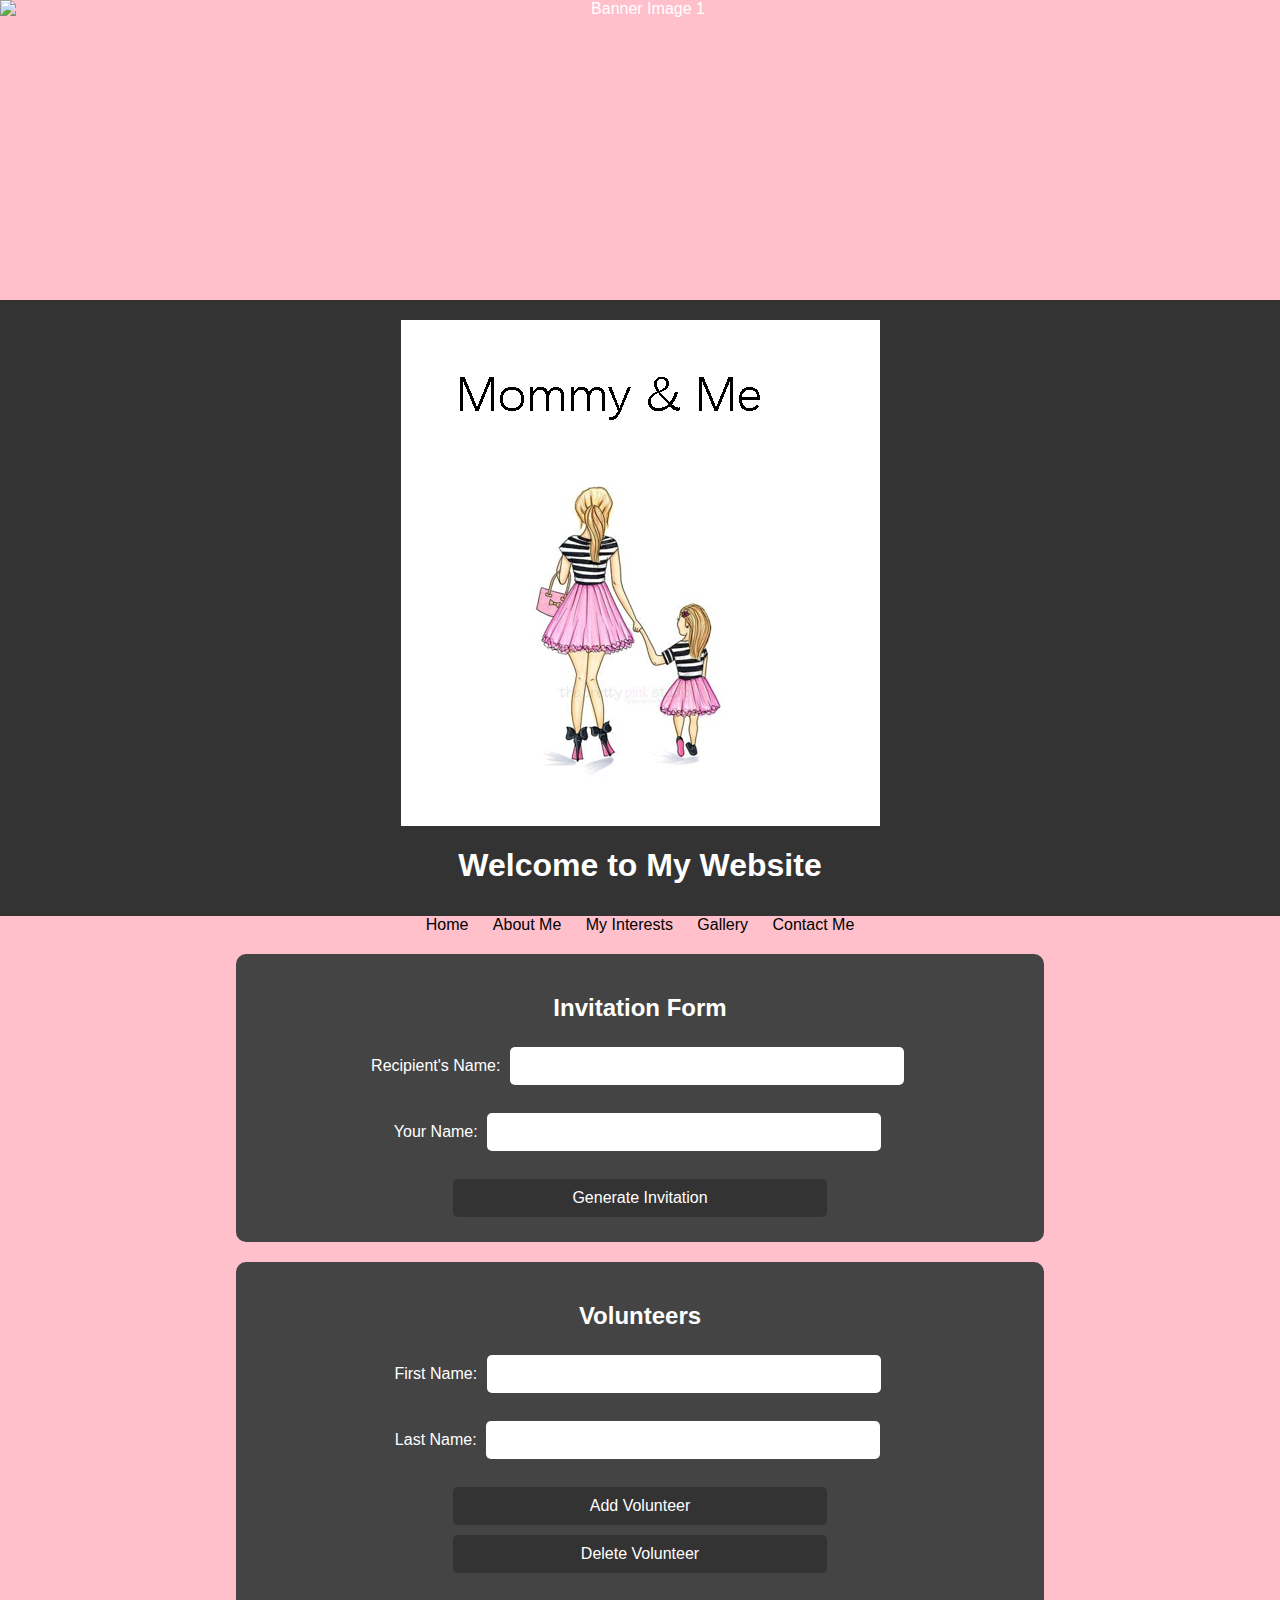
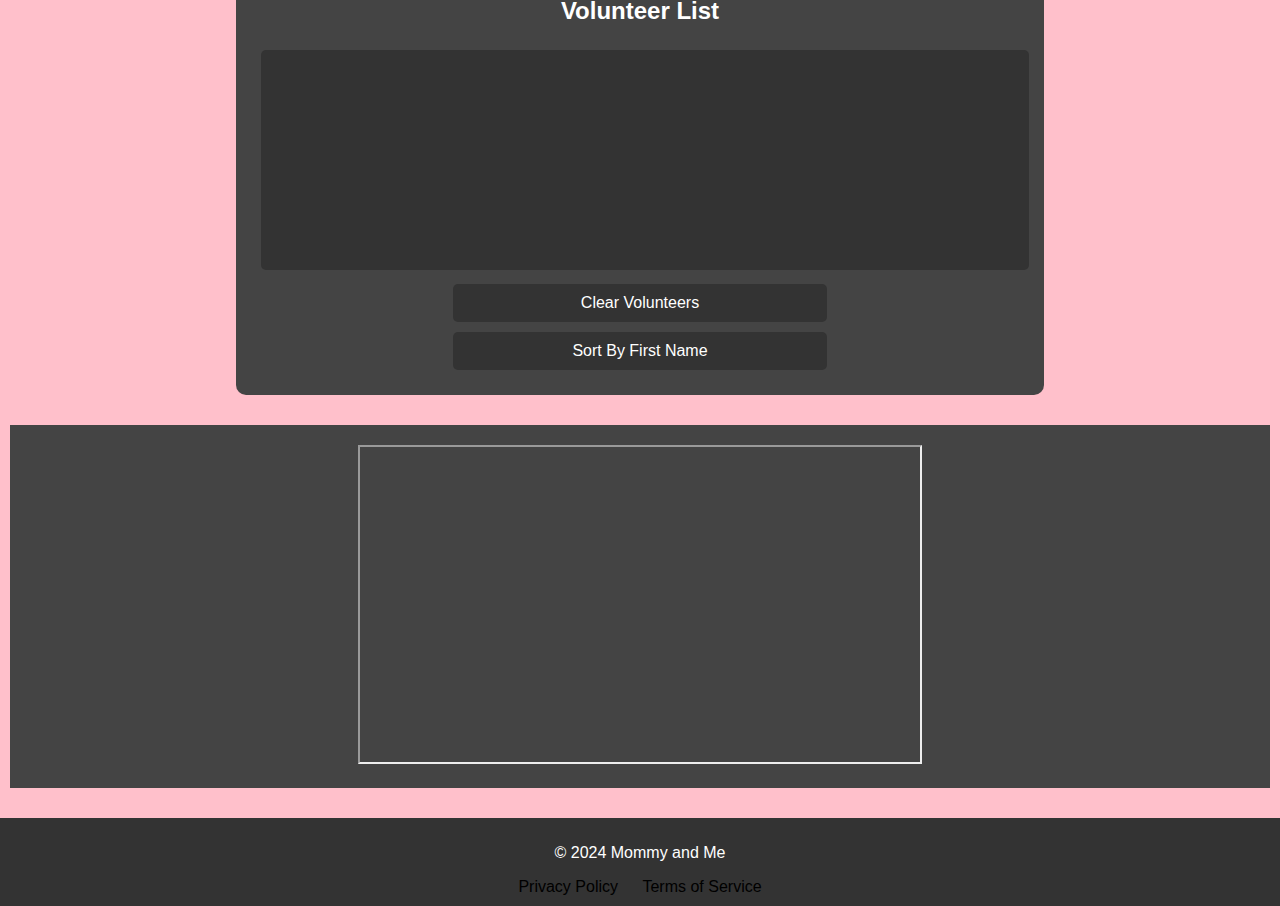
==== index.html @ 967a6b27 "Update index.html" ====
<!DOCTYPE html>
<html lang="en">

<head>
    <meta charset="UTF-8">
    <meta name="viewport" content="width=device-width, initial-scale=1.0">
    <title>Homepage</title>
    <link rel="stylesheet" href="styles.css">
    <!-- Importing the Comic Sans font -->
    <link href="https://fonts.googleapis.com/css2?family=Comic+Sans+MS:wght@400;700&display=swap" rel="stylesheet">
    <style>
        body {
            font-family: 'Comic Sans MS', cursive, sans-serif;
            background-color: pink;
            color: white;
            text-align: center;
            margin: 0;
            padding: 0;
        }
        
        .logo {
            display: block;
            margin: 0 auto;
            margin-top: 10px; /* Adjusting the margin to push it to the top */
        }
        
        header, footer {
            background-color: #333;
            padding: 10px 0;
            color: white;
        }
        
        nav a {
            color: black;  /* Change link color to black */
            text-decoration: none;
            margin: 0 10px;
        }
        
        nav a:hover {
            text-decoration: underline;  /* Add underline on hover */
        }
        
        /* Banner section */
        #banner {
            width: 100%;
            height: 300px;
            overflow: hidden;
            position: relative;
        }
        
        #banner img {
            width: 100%;
            height: 300px;
            position: absolute;
            top: 0;
            left: 0;
            transition: opacity 1s ease-in-out;
        }
        
        .hidden {
            opacity: 0;
        }
        
        .visible {
            opacity: 1;
        }
        
        .homepage .row {
            display: flex;
            justify-content: center;
            margin: 20px 0;
        }
        
        .column {
            flex: 1;
            padding: 20px;
            background-color: #444;
            margin: 10px;
        }
        
        .footer-nav .footer-link {
            margin: 0 10px;
            color: black; /* Change link color to black */
        }

        .footer-nav .footer-link:hover {
            text-decoration: underline;  /* Add underline on hover */
        }

        /* Style for form section */
        #invitationForm {
            margin: 20px auto;
            width: 60%;
            background-color: #444;
            padding: 20px;
            border-radius: 10px;
        }

        /* Style for form input and submit button */
        #invitationForm input[type=text], #invitationForm input[type=submit] {
            width: calc(50% - 10px);
            padding: 10px;
            margin: 5px;
            border: none;
            border-radius: 5px;
            font-size: 16px;
        }

        #invitationForm input[type=submit] {
            background-color: #333;
            color: white;
            cursor: pointer;
        }

        /* Style for invitation message section */
        #invitationMessage {
            margin: 20px auto;
            width: 60%;
            background-color: #444;
            padding: 20px;
            border-radius: 10px;
            display: none; /* Initially hide the invitation message section */
        }

        #invitationMessage p {
            font-size: 18px;
            margin-bottom: 10px;
        }

        /* Style for volunteer section */
        #volunteerForm {
            margin: 20px auto;
            width: 60%;
            background-color: #444;
            padding: 20px;
            border-radius: 10px;
        }

        #volunteerForm input[type=text], #volunteerForm input[type=button] {
            width: calc(50% - 10px);
            padding: 10px;
            margin: 5px;
            border: none;
            border-radius: 5px;
            font-size: 16px;
        }

        #volunteerForm input[type=button] {
            background-color: #333;
            color: white;
            cursor: pointer;
        }

        #volunteerList {
            width: calc(100% - 20px);
            height: 200px;
            margin: 5px;
            padding: 10px;
            border: none;
            border-radius: 5px;
            font-size: 16px;
            background-color: #333;
            color: white;
            resize: none;
        }
    </style>
</head>
<body>
    <!-- Banner Section -->
    <div id="banner">
        <img src="banner1.jpg" alt="Banner Image 1" class="visible">
        <img src="banner2.jpg" alt="Banner Image 2" class="hidden">
        <img src="banner3.jpg" alt="Banner Image 3" class="hidden">
    </div>

    <header>
        <img src="logo.png" alt="Logo" class="logo">
        <h1>Welcome to My Website</h1>
    </header>
    
    <nav>
        <a href="index.html">Home</a>
        <a href="aboutme.html">About Me</a>
        <a href="myinterests.html">My Interests</a>
        <a href="gallery.html">Gallery</a>
        <a href="contactme.html">Contact Me</a>
    </nav>
    
    <main class="homepage">
        <!-- Invitation Form Section -->
        <section id="invitationForm">
            <h2>Invitation Form</h2>
            <form id="inviteForm">
                <label for="recipientName">Recipient's Name:</label>
                <input type="text" id="recipientName" name="recipientName" required>
                <br><br>
                <label for="hostName">Your Name:</label>
                <input type="text" id="hostName" name="hostName" required>
                <br><br>
                <input type="submit" value="Generate Invitation">
            </form>
        </section>

        <section id="invitationMessage">
            <h2>Invitation Message</h2>
            <p>Hello <span id="recipientNamePlaceholder"></span>!</p>
            <p>You have been invited to volunteer for an event held on July 1st. Please respond to this email to sign up as a volunteer.</p>
            <p>Thanks!</p>
            <p><span id="hostNamePlaceholder"></span></p>
        </section>
        
        <!-- Volunteer Form Section -->
        <section id="volunteerForm">
            <h2>Volunteers</h2>
            <form>
                <label for="first_name">First Name:</label>
                <input type="text" id="first_name">
                <br><br>
                <label for="last_name">Last Name:</label>
                <input type="text" id="last_name">
                <br><br>
                <input type="button" id="add_button" value="Add Volunteer">
                <input type="button" id="delete_button" value="Delete Volunteer">
            </form>
            <h2>Volunteer List</h2>
            <textarea id="volunteerList" rows="10" cols="60" readonly></textarea>
            <br>
            <input type="button" id="clear_button" value="Clear Volunteers">
            <input type="button" id="sort_button" value="Sort By First Name">
        </section>
        
        <!-- Video Section -->
        <div class="row">
            <div class="column">
                <iframe width="560" height="315" src="https://www.youtube.com/embed/T6vA3WZHltc?si=mv4-ksJXvVh4KqQa" title="YouTube video player" allow="accelerometer; autoplay; clipboard-write; encrypted-media; gyroscope; picture-in-picture; web-share" referrerpolicy="strict-origin-when-cross-origin" allowfullscreen></iframe>
            </div>
        </div>
    </main>
    
    <footer>
        <p>&copy; 2024 Mommy and Me</p>
        <nav class="footer-nav">
            <a href="policy.html" class="footer-link">Privacy Policy</a>
            <a href="terms.html" class="footer-link">Terms of Service</a>
        </nav>
    </footer>

    <script src="script.js"></script>
    <script src="volunteers.js"></script>
    <script>
        // JavaScript for handling form submission and displaying invitation message
        document.getElementById('inviteForm').addEventListener('submit', function(event) {
            event.preventDefault(); // Prevent the form from submitting

            // Get input field values
            var recipientName = document.getElementById('recipientName').value;
            var hostName = document.getElementById('hostName').value;

            // Display invitation message section
            var invitationMessageSection = document.getElementById('invitationMessage');
            invitationMessageSection.style.display = 'block';

            // Replace placeholder text with actual input values
            document.getElementById('recipientNamePlaceholder').textContent = recipientName;
            document.getElementById('hostNamePlaceholder').textContent = hostName;

            // Optionally, you can clear the form inputs after submission
            document.getElementById('inviteForm').reset();
        });

        // JavaScript for cycling banner images
        var bannerImages = document.querySelectorAll('#banner img');
        var currentImageIndex = 0;

        function cycleBannerImages() {
            bannerImages[currentImageIndex].classList.remove('visible');
            bannerImages[currentImageIndex].classList.add('hidden');
            currentImageIndex = (currentImageIndex + 1) % bannerImages.length;
            bannerImages[currentImageIndex].classList.remove('hidden');
            bannerImages[currentImageIndex].classList.add('visible');
        }

        setInterval(cycleBannerImages, 3000); // Change image every 3 seconds
    </script>
</body>
</html>
---- styles.css ----
body {
    font-family: 'Comic Sans MS', cursive, sans-serif;
    background-color: pink;
    color: white;
    text-align: center;
    margin: 0;
    padding: 0;
}

.logo {
    display: block;
    margin: 0 auto;
    margin-top: 10px; /* Adjusting the margin to push it to the top */
}

header, footer {
    background-color: #333;
    padding: 10px 0;
    color: white;
}

nav a {
    color: black; /* Change link color to black */
    text-decoration: none;
    margin: 0 10px;
}

nav a:hover {
    text-decoration: underline; /* Add underline on hover */
}

/* Banner section */
#banner {
    width: 100%;
    height: 300px;
    overflow: hidden;
    position: relative;
}

#banner img {
    width: 100%;
    height: 300px;
    position: absolute;
    top: 0;
    left: 0;
    transition: opacity 1s ease-in-out;
}

.hidden {
    opacity: 0;
}

.visible {
    opacity: 1;
}

.homepage .row {
    display: flex;
    justify-content: center;
    margin: 20px 0;
}

.column {
    flex: 1;
    padding: 20px;
    background-color: #444;
    margin: 10px;
}

.footer-nav .footer-link {
    margin: 0 10px;
    color: black; /* Change link color to black */
}

.footer-nav .footer-link:hover {
    text-decoration: underline; /* Add underline on hover */
}

/* Style for form section */
#invitationForm {
    margin: 20px auto;
    width: 60%;
    background-color: #444;
    padding: 20px;
    border-radius: 10px;
}

/* Style for form input and submit button */
#invitationForm input[type="text"], #invitationForm input[type="submit"] {
    width: calc(50% - 10px);
    padding: 10px;
    margin: 5px;
    border: none;
    border-radius: 5px;
    font-size: 16px;
}

#invitationForm input[type="submit"] {
    background-color: #333;
    color: white;
    cursor: pointer;
}

/* Style for invitation message section */
#invitationMessage {
    margin: 20px auto;
    width: 60%;
    background-color: #444;
    padding: 20px;
    border-radius: 10px;
    display: none; /* Initially hide the invitation message section */
}

#invitationMessage p {
    font-size: 18px;
    margin-bottom: 10px;
}

/* Style for volunteer section */
#volunteerForm {
    margin: 20px auto;
    width: 60%;
    background-color: #444;
    padding: 20px;
    border-radius: 10px;
}

#volunteerForm input[type="text"], #volunteerForm input[type="button"] {
    width: calc(50% - 10px);
    padding: 10px;
    margin: 5px;
    border: none;
    border-radius: 5px;
    font-size: 16px;
}

#volunteerForm input[type="button"] {
    background-color: #333;
    color: white;
    cursor: pointer;
}

#volunteerList {
    width: calc(100% - 20px);
    height: 200px;
    margin: 5px;
    padding: 10px;
    border: none;
    border-radius: 5px;
    font-size: 16px;
    background-color: #333;
    color: white;
    resize: none;
}

/* Gallery styles */
.gallery {
    display: flex;
    flex-wrap: wrap;
    justify-content: center;
    align-items: center;
}

.thumbnail {
    margin: 10px;
}

.thumbnail img {
    width: 150px;
    height: 150px;
    cursor: pointer;
    border: white solid 2px;
}

/* Footer styles */
footer {
    margin-top: 20px;
}

.footer-nav a {
    margin: 0 10px;
    color: black;
}

.footer-nav a:hover {
    text-decoration: underline;
}

/* Popup styles */
.popup {
    display: none;
    position: fixed;
    top: 0;
    left: 0;
    width: 100%;
    height: 100%;
    background-color: rgba(0, 0, 0, 0.7);
    z-index: 1;
}

.popup:target {
    display: block;
}

.popup img {
    display: block;
    margin: auto;
    max-width: 80%;
    max-height: 80%;
    margin-top: 10%;
}

.close {
    position: absolute;
    top: 15px;
    right: 15px;
    color: white;
    font-size: 30px;
    text-decoration: none;
}
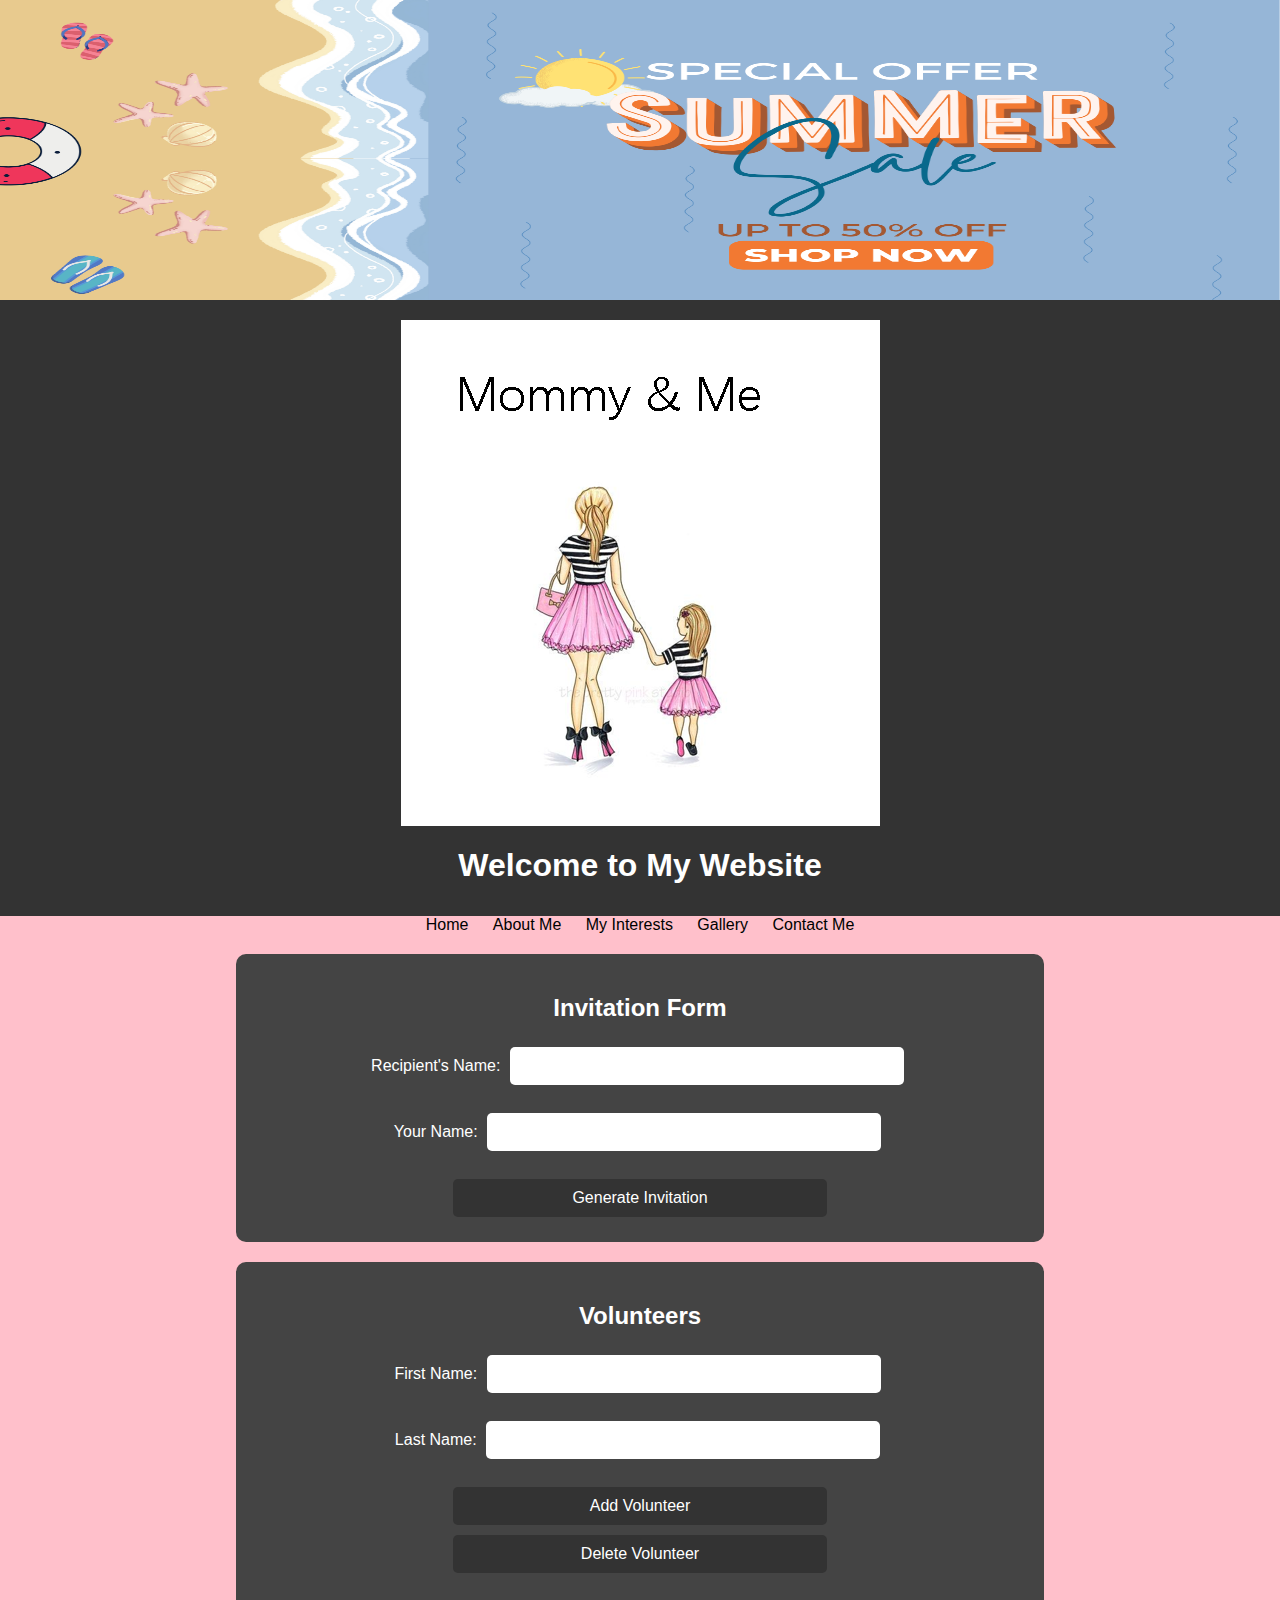
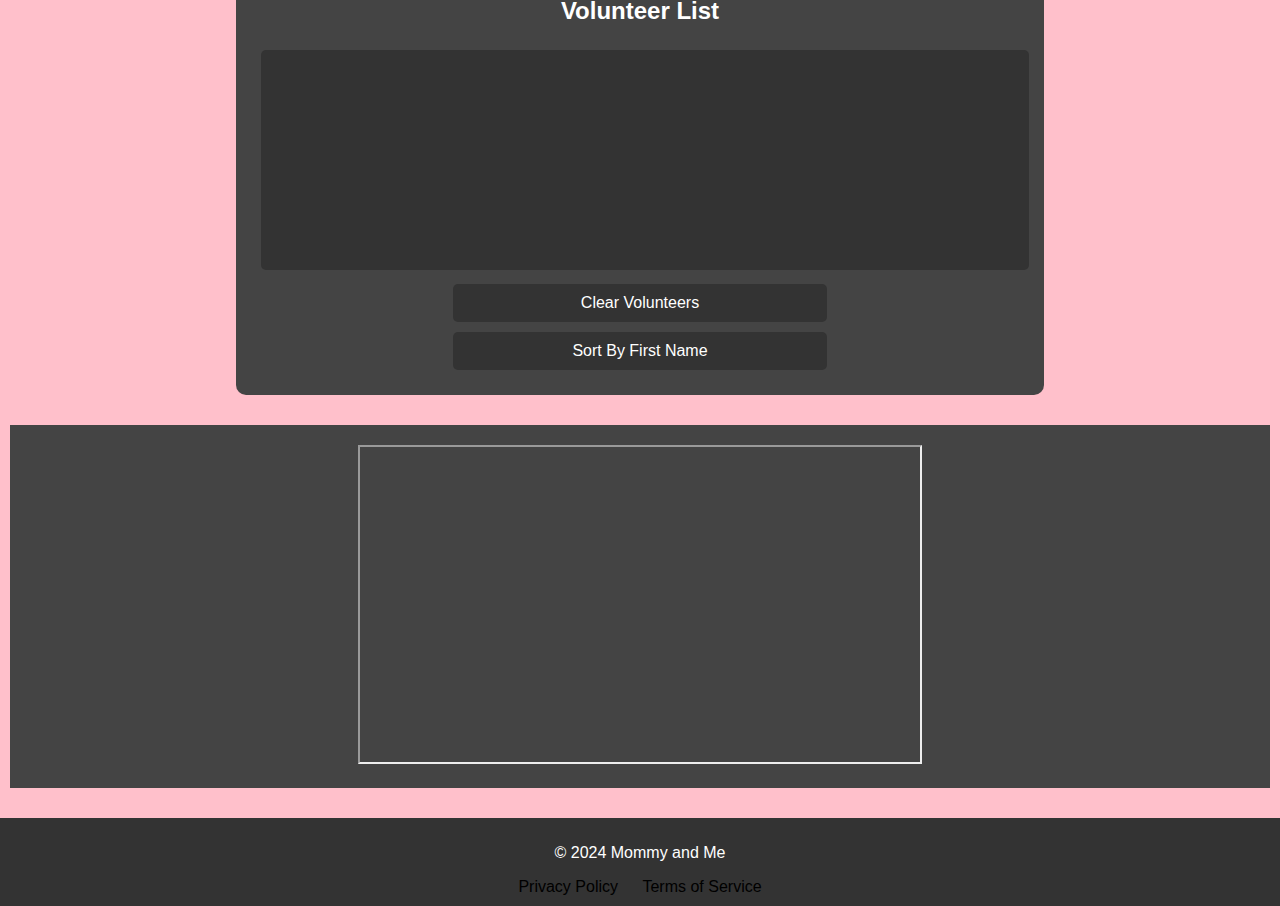
==== commit e6753a43: "Update index.html" ====
--- a/index.html
+++ b/index.html
@@ -168,9 +168,9 @@
 <body>
     <!-- Banner Section -->
     <div id="banner">
-        <img src="banner1.jpg" alt="Banner Image 1" class="visible">
-        <img src="banner2.jpg" alt="Banner Image 2" class="hidden">
-        <img src="banner3.jpg" alt="Banner Image 3" class="hidden">
+        <img src="banner1.png" alt="Banner Image 1" class="visible">
+        <img src="banner2.png" alt="Banner Image 2" class="hidden">
+        <img src="banner3.png" alt="Banner Image 3" class="hidden">
     </div>
 
     <header>
@@ -232,7 +232,7 @@
         <!-- Video Section -->
         <div class="row">
             <div class="column">
-                <iframe width="560" height="315" src="https://www.youtube.com/embed/T6vA3WZHltc?si=mv4-ksJXvVh4KqQa" title="YouTube video player" allow="accelerometer; autoplay; clipboard-write; encrypted-media; gyroscope; picture-in-picture; web-share" referrerpolicy="strict-origin-when-cross-origin" allowfullscreen></iframe>
+                <iframe width="560" height="315" src="https://www.youtube.com/embed/T6vA3WZHltc?si=mv4-ksJXvVh4KqQa" title="YouTube video player" allow="accelerometer; autoplay; clipboard-write; encrypted-media; gyroscope; picture-in-picture; web-share" allowfullscreen></iframe>
             </div>
         </div>
     </main>
@@ -269,18 +269,18 @@
         });
 
         // JavaScript for cycling banner images
-        var bannerImages = document.querySelectorAll('#banner img');
-        var currentImageIndex = 0;
-
-        function cycleBannerImages() {
-            bannerImages[currentImageIndex].classList.remove('visible');
-            bannerImages[currentImageIndex].classList.add('hidden');
-            currentImageIndex = (currentImageIndex + 1) % bannerImages.length;
-            bannerImages[currentImageIndex].classList.remove('hidden');
-            bannerImages[currentImageIndex].classList.add('visible');
-        }
-
-        setInterval(cycleBannerImages, 3000); // Change image every 3 seconds
+        var bannerIndex = 0;
+        var banners = document.querySelectorAll('#banner img');
+
+        function cycleBanners() {
+            banners[bannerIndex].classList.remove('visible');
+            banners[bannerIndex].classList.add('hidden');
+            bannerIndex = (bannerIndex + 1) % banners.length;
+            banners[bannerIndex].classList.remove('hidden');
+            banners[bannerIndex].classList.add('visible');
+        }
+
+        setInterval(cycleBanners, 5000); // Change image every 5 seconds
     </script>
 </body>
 </html>
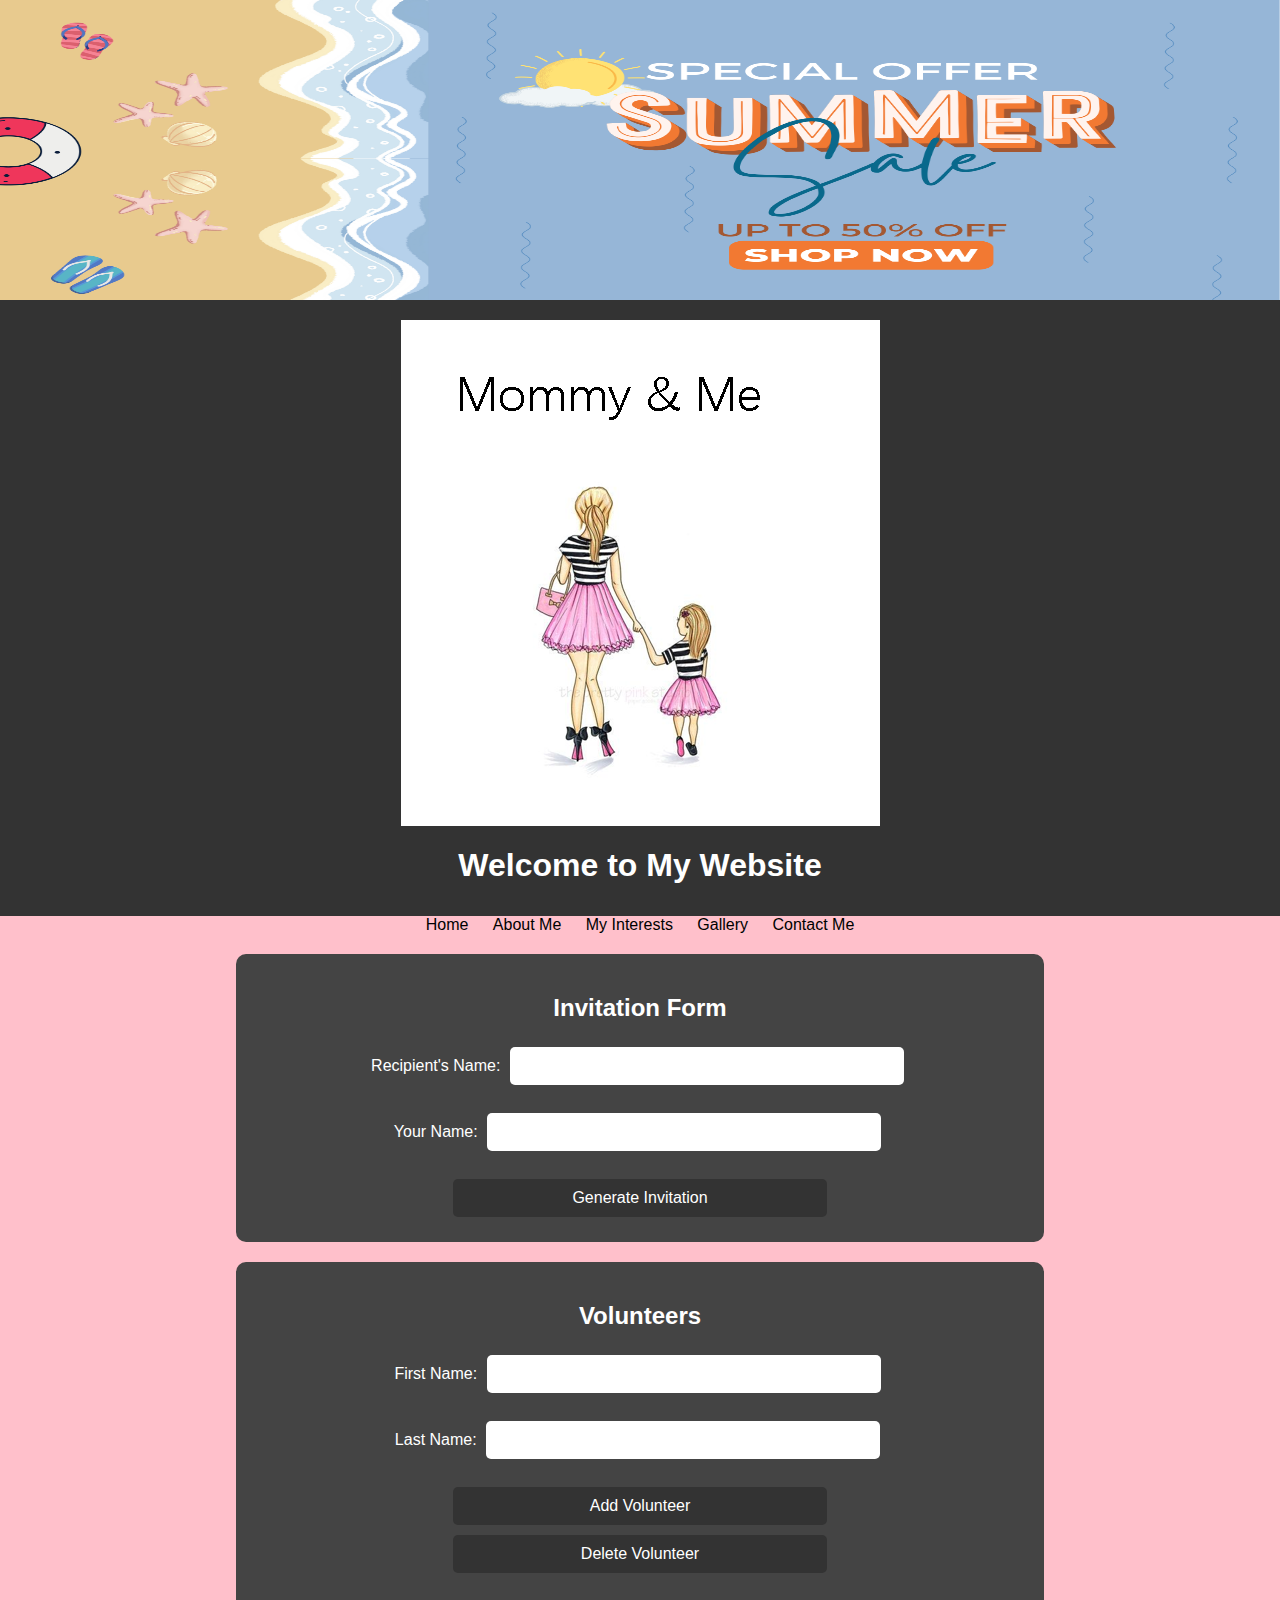
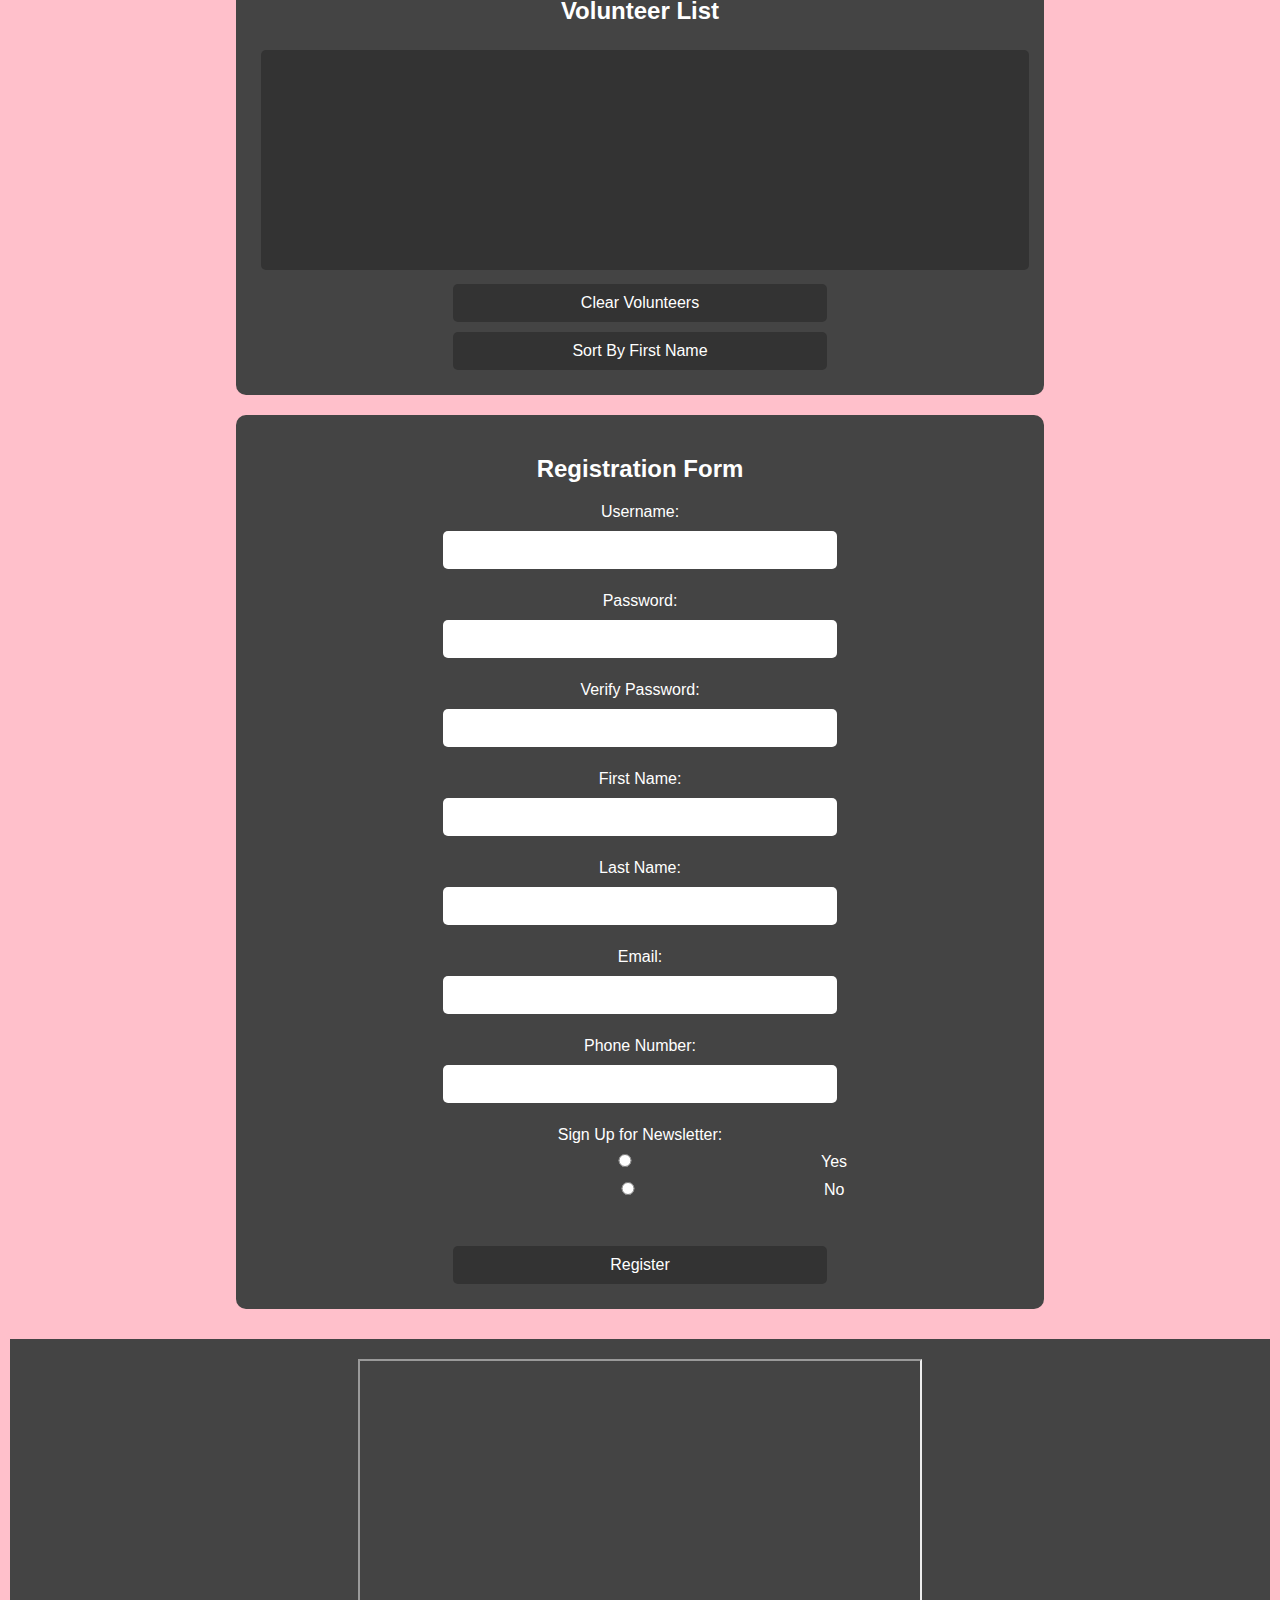
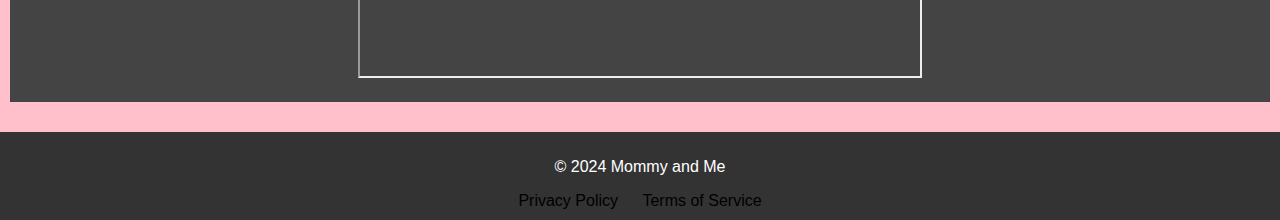
==== commit d9814a70: "Update index.html" ====
--- a/index.html
+++ b/index.html
@@ -9,6 +9,7 @@
     <!-- Importing the Comic Sans font -->
     <link href="https://fonts.googleapis.com/css2?family=Comic+Sans+MS:wght@400;700&display=swap" rel="stylesheet">
     <style>
+        /* Your existing CSS styles */
         body {
             font-family: 'Comic Sans MS', cursive, sans-serif;
             background-color: pink;
@@ -18,86 +19,27 @@
             padding: 0;
         }
         
-        .logo {
-            display: block;
-            margin: 0 auto;
-            margin-top: 10px; /* Adjusting the margin to push it to the top */
-        }
-        
-        header, footer {
-            background-color: #333;
-            padding: 10px 0;
-            color: white;
-        }
-        
-        nav a {
-            color: black;  /* Change link color to black */
-            text-decoration: none;
-            margin: 0 10px;
-        }
-        
-        nav a:hover {
-            text-decoration: underline;  /* Add underline on hover */
-        }
-        
-        /* Banner section */
-        #banner {
-            width: 100%;
-            height: 300px;
-            overflow: hidden;
-            position: relative;
-        }
-        
-        #banner img {
-            width: 100%;
-            height: 300px;
-            position: absolute;
-            top: 0;
-            left: 0;
-            transition: opacity 1s ease-in-out;
-        }
-        
-        .hidden {
-            opacity: 0;
-        }
-        
-        .visible {
-            opacity: 1;
-        }
-        
-        .homepage .row {
-            display: flex;
-            justify-content: center;
-            margin: 20px 0;
-        }
-        
-        .column {
-            flex: 1;
-            padding: 20px;
-            background-color: #444;
-            margin: 10px;
-        }
-        
-        .footer-nav .footer-link {
-            margin: 0 10px;
-            color: black; /* Change link color to black */
-        }
-
-        .footer-nav .footer-link:hover {
-            text-decoration: underline;  /* Add underline on hover */
-        }
-
-        /* Style for form section */
-        #invitationForm {
+        /* Additional styles for registration form */
+        #registrationForm {
             margin: 20px auto;
             width: 60%;
             background-color: #444;
             padding: 20px;
             border-radius: 10px;
         }
-
-        /* Style for form input and submit button */
-        #invitationForm input[type=text], #invitationForm input[type=submit] {
+        
+        #registrationForm label {
+            display: block;
+            margin-bottom: 5px;
+            color: white;
+        }
+        
+        #registrationForm input[type=text],
+        #registrationForm input[type=password],
+        #registrationForm input[type=email],
+        #registrationForm input[type=tel],
+        #registrationForm input[type=submit],
+        #registrationForm input[type=radio] {
             width: calc(50% - 10px);
             padding: 10px;
             margin: 5px;
@@ -105,66 +47,15 @@
             border-radius: 5px;
             font-size: 16px;
         }
-
-        #invitationForm input[type=submit] {
+        
+        #registrationForm input[type=submit] {
             background-color: #333;
             color: white;
             cursor: pointer;
         }
-
-        /* Style for invitation message section */
-        #invitationMessage {
-            margin: 20px auto;
-            width: 60%;
-            background-color: #444;
-            padding: 20px;
-            border-radius: 10px;
-            display: none; /* Initially hide the invitation message section */
-        }
-
-        #invitationMessage p {
-            font-size: 18px;
-            margin-bottom: 10px;
-        }
-
-        /* Style for volunteer section */
-        #volunteerForm {
-            margin: 20px auto;
-            width: 60%;
-            background-color: #444;
-            padding: 20px;
-            border-radius: 10px;
-        }
-
-        #volunteerForm input[type=text], #volunteerForm input[type=button] {
-            width: calc(50% - 10px);
-            padding: 10px;
-            margin: 5px;
-            border: none;
-            border-radius: 5px;
-            font-size: 16px;
-        }
-
-        #volunteerForm input[type=button] {
-            background-color: #333;
-            color: white;
-            cursor: pointer;
-        }
-
-        #volunteerList {
-            width: calc(100% - 20px);
-            height: 200px;
-            margin: 5px;
-            padding: 10px;
-            border: none;
-            border-radius: 5px;
-            font-size: 16px;
-            background-color: #333;
-            color: white;
-            resize: none;
-        }
     </style>
 </head>
+
 <body>
     <!-- Banner Section -->
     <div id="banner">
@@ -229,6 +120,39 @@
             <input type="button" id="sort_button" value="Sort By First Name">
         </section>
         
+        <!-- Registration Form Section -->
+        <section id="registrationForm">
+            <h2>Registration Form</h2>
+            <form id="registerForm" action="confirmation.php" method="post">
+                <label for="username">Username:</label>
+                <input type="text" id="username" name="username" required pattern="[a-zA-Z0-9]+" title="Must only contain letters and numbers">
+                <br><br>
+                <label for="password">Password:</label>
+                <input type="password" id="password" name="password" minlength="8" required>
+                <br><br>
+                <label for="passwordVerify">Verify Password:</label>
+                <input type="password" id="passwordVerify" name="passwordVerify" minlength="8" required>
+                <br><br>
+                <label for="firstName">First Name:</label>
+                <input type="text" id="firstName" name="firstName" required>
+                <br><br>
+                <label for="lastName">Last Name:</label>
+                <input type="text" id="lastName" name="lastName" required>
+                <br><br>
+                <label for="email">Email:</label>
+                <input type="email" id="email" name="email">
+                <br><br>
+                <label for="phoneNumber">Phone Number:</label>
+                <input type="tel" id="phoneNumber" name="phoneNumber" pattern="\(\d{3}\) \d{3}-\d{4}">
+                <br><br>
+                <label>Sign Up for Newsletter:</label>
+                <label><input type="radio" name="signupNewsletter" value="yes"> Yes</label>
+                <label><input type="radio" name="signupNewsletter" value="no"> No</label>
+                <br><br>
+                <input type="submit" value="Register">
+            </form>
+        </section>
+        
         <!-- Video Section -->
         <div class="row">
             <div class="column">
@@ -281,6 +205,40 @@
         }
 
         setInterval(cycleBanners, 5000); // Change image every 5 seconds
+
+        // Example JavaScript for form validation
+        document.getElementById('registerForm').addEventListener('submit', function(event) {
+            // Add your validation logic here
+            var username = document.getElementById('username').value;
+            var password = document.getElementById('password').value;
+            var passwordVerify = document.getElementById('passwordVerify').value;
+            var firstName = document.getElementById('firstName').value;
+            var lastName = document.getElementById('lastName').value;
+            var email = document.getElementById('email').value;
+            var phoneNumber = document.getElementById('phoneNumber').value;
+            var signupNewsletter = document.querySelector('input[name="signupNewsletter"]:checked');
+
+            // Example validation for password match
+            if (password !== passwordVerify) {
+                alert('Passwords do not match!');
+                event.preventDefault(); // Prevent form submission
+                return;
+            }
+
+            // Example validation for phone number format
+            var phonePattern = /^\(\d{3}\) \d{3}-\d{4}$/;
+            if (!phonePattern.test(phoneNumber)) {
+                alert('Phone number must be in (xxx) xxx-xxxx format!');
+                event.preventDefault(); // Prevent form submission
+                return;
+            }
+
+            // Add more validations as needed
+
+            // Form validation passed, proceed with submission
+            // Optionally, you can submit the form here or let it proceed naturally
+        });
     </script>
 </body>
+
 </html>
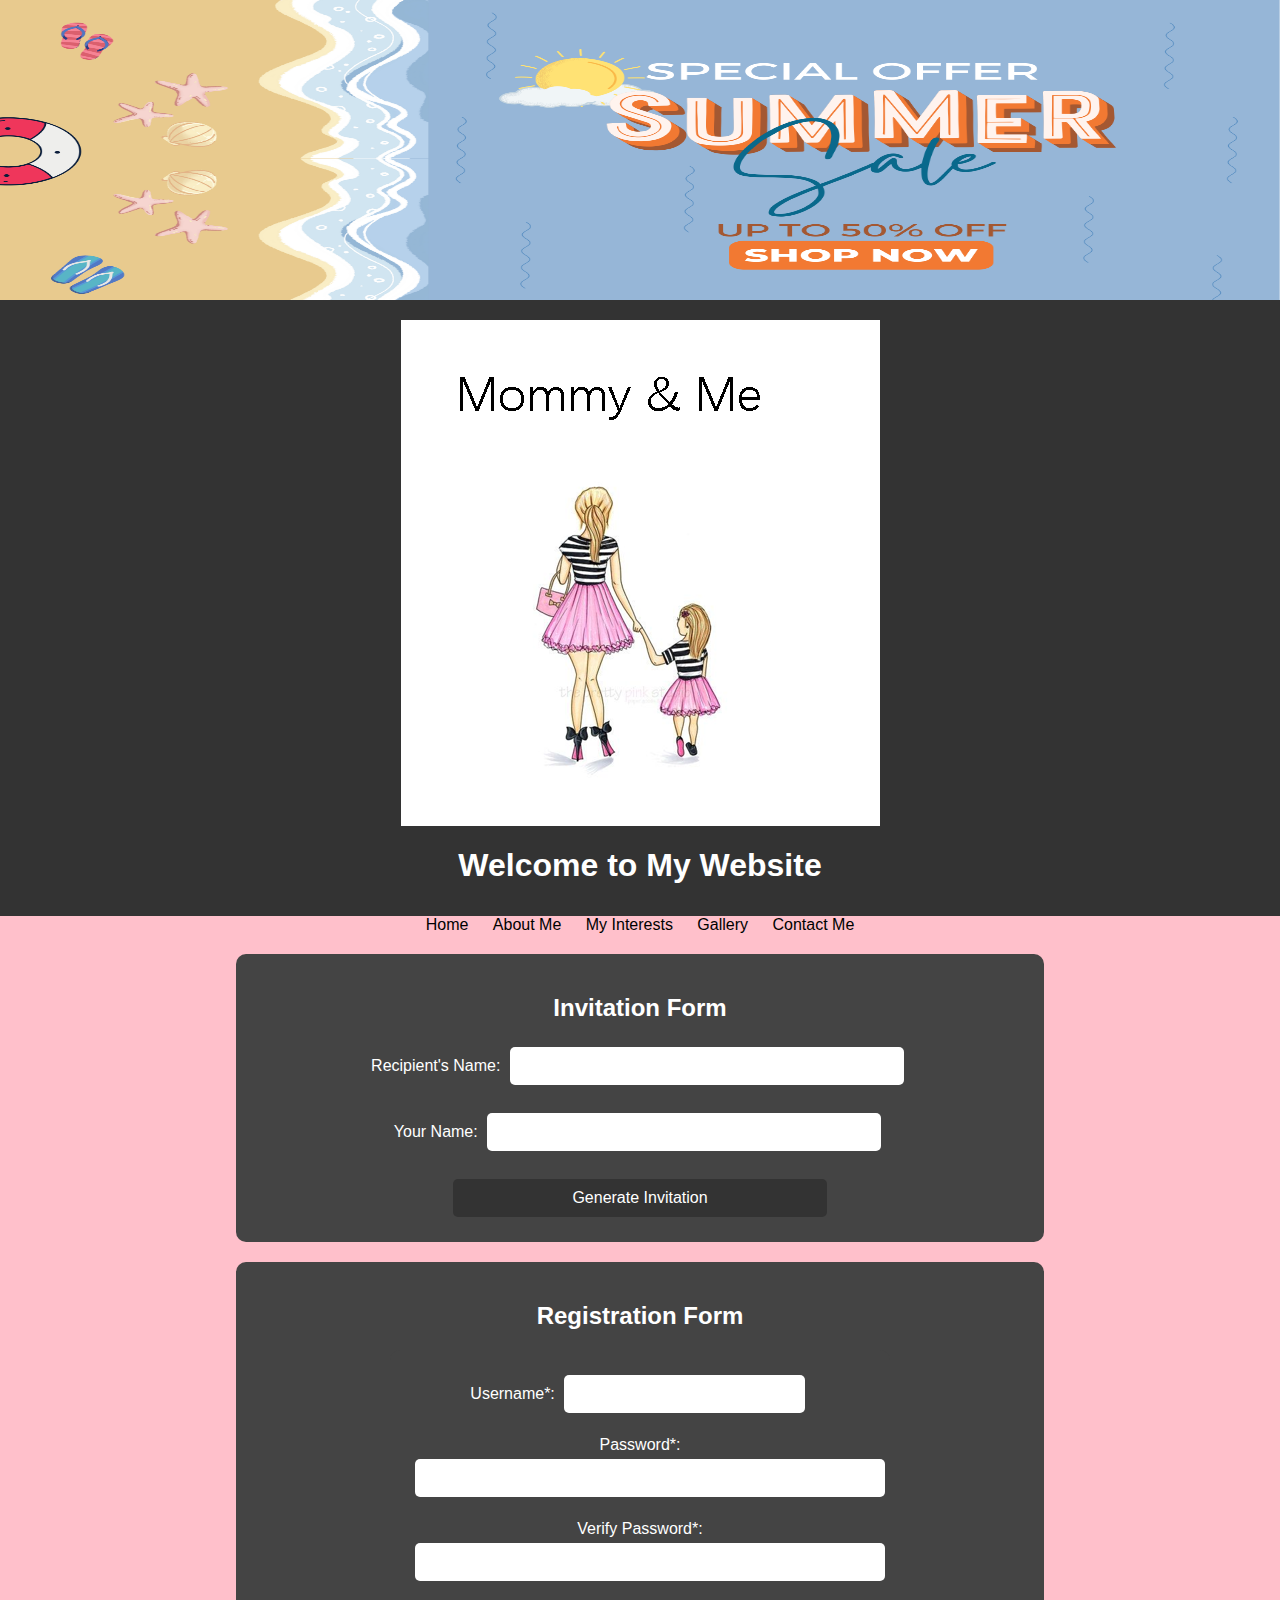
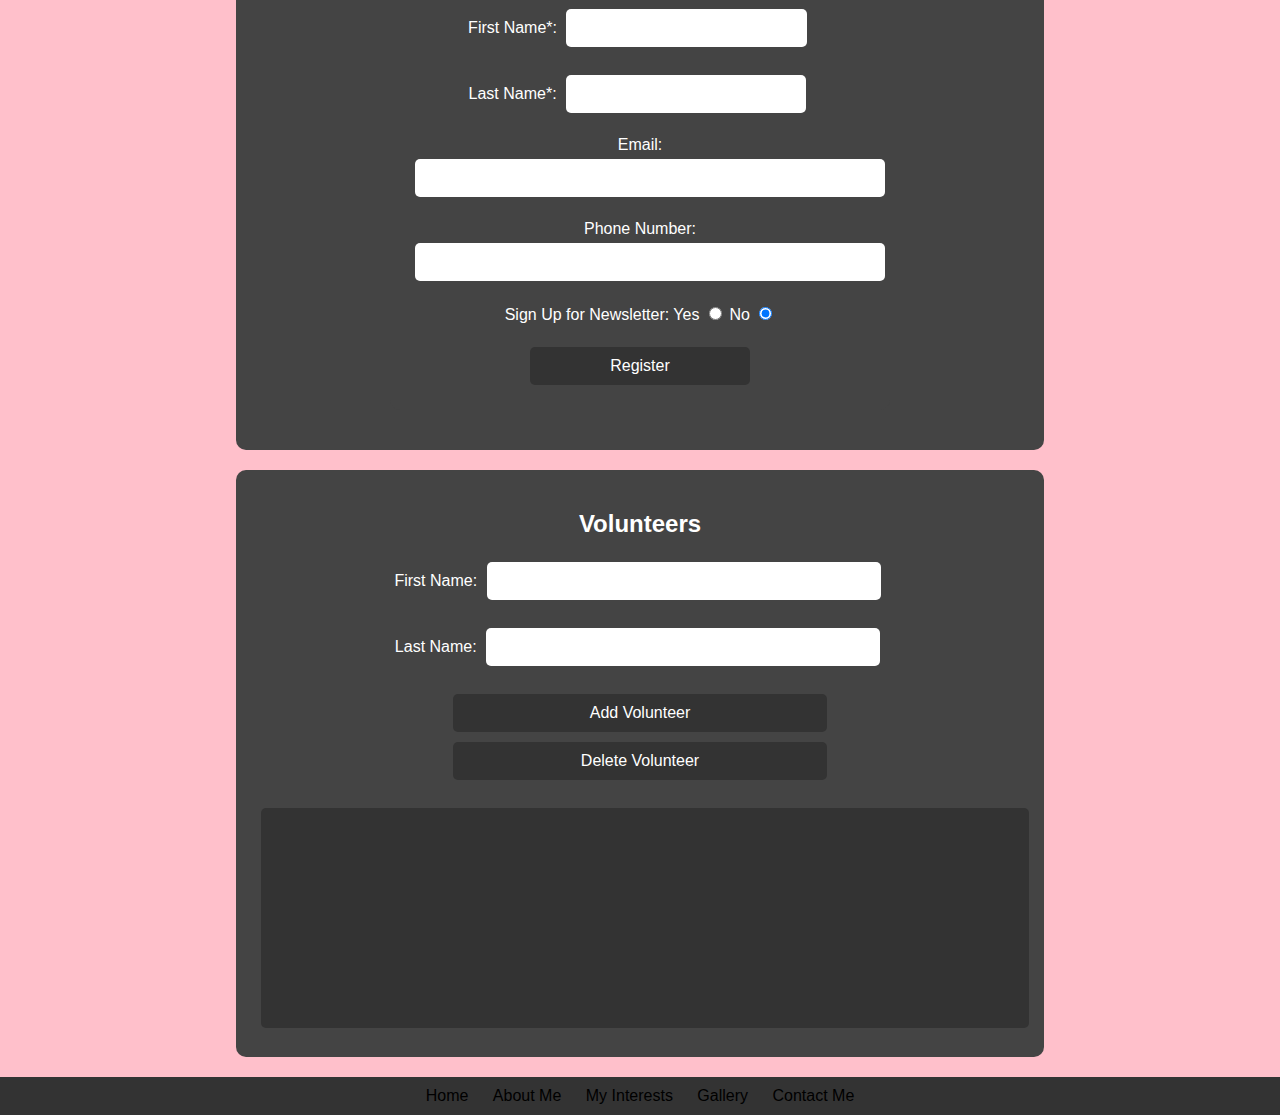
==== commit 5e2716a7: "Update index.html" ====
--- a/index.html
+++ b/index.html
@@ -1,3 +1,10 @@
+<!--
+Author: Tierra Whitley
+Date: July 1, 2024
+File Name: index.html
+Description: This page consists of the index.
+-->
+
 <!DOCTYPE html>
 <html lang="en">
 
@@ -9,7 +16,6 @@
     <!-- Importing the Comic Sans font -->
     <link href="https://fonts.googleapis.com/css2?family=Comic+Sans+MS:wght@400;700&display=swap" rel="stylesheet">
     <style>
-        /* Your existing CSS styles */
         body {
             font-family: 'Comic Sans MS', cursive, sans-serif;
             background-color: pink;
@@ -19,27 +25,86 @@
             padding: 0;
         }
         
-        /* Additional styles for registration form */
-        #registrationForm {
+        .logo {
+            display: block;
+            margin: 0 auto;
+            margin-top: 10px; /* Adjusting the margin to push it to the top */
+        }
+        
+        header, footer {
+            background-color: #333;
+            padding: 10px 0;
+            color: white;
+        }
+        
+        nav a {
+            color: black;  /* Change link color to black */
+            text-decoration: none;
+            margin: 0 10px;
+        }
+        
+        nav a:hover {
+            text-decoration: underline;  /* Add underline on hover */
+        }
+        
+        /* Banner section */
+        #banner {
+            width: 100%;
+            height: 300px;
+            overflow: hidden;
+            position: relative;
+        }
+        
+        #banner img {
+            width: 100%;
+            height: 300px;
+            position: absolute;
+            top: 0;
+            left: 0;
+            transition: opacity 1s ease-in-out;
+        }
+        
+        .hidden {
+            opacity: 0;
+        }
+        
+        .visible {
+            opacity: 1;
+        }
+        
+        .homepage .row {
+            display: flex;
+            justify-content: center;
+            margin: 20px 0;
+        }
+        
+        .column {
+            flex: 1;
+            padding: 20px;
+            background-color: #444;
+            margin: 10px;
+        }
+        
+        .footer-nav .footer-link {
+            margin: 0 10px;
+            color: black; /* Change link color to black */
+        }
+
+        .footer-nav .footer-link:hover {
+            text-decoration: underline;  /* Add underline on hover */
+        }
+
+        /* Style for form section */
+        #invitationForm, #registrationForm {
             margin: 20px auto;
             width: 60%;
             background-color: #444;
             padding: 20px;
             border-radius: 10px;
         }
-        
-        #registrationForm label {
-            display: block;
-            margin-bottom: 5px;
-            color: white;
-        }
-        
-        #registrationForm input[type=text],
-        #registrationForm input[type=password],
-        #registrationForm input[type=email],
-        #registrationForm input[type=tel],
-        #registrationForm input[type=submit],
-        #registrationForm input[type=radio] {
+
+        /* Style for form input and submit button */
+        #invitationForm input[type=text], #registrationForm input[type=text], #registrationForm input[type=password], #registrationForm input[type=email], #registrationForm input[type=tel], #invitationForm input[type=submit], #registrationForm input[type=submit] {
             width: calc(50% - 10px);
             padding: 10px;
             margin: 5px;
@@ -47,15 +112,78 @@
             border-radius: 5px;
             font-size: 16px;
         }
-        
-        #registrationForm input[type=submit] {
+
+        #registrationForm input[type=password], #registrationForm input[type=email], #registrationForm input[type=tel] {
+            width: calc(100% - 10px);
+        }
+
+        #invitationForm input[type=submit], #registrationForm input[type=submit] {
             background-color: #333;
             color: white;
             cursor: pointer;
         }
+
+        /* Style for invitation message section */
+        #invitationMessage {
+            margin: 20px auto;
+            width: 60%;
+            background-color: #444;
+            padding: 20px;
+            border-radius: 10px;
+            display: none; /* Initially hide the invitation message section */
+        }
+
+        #invitationMessage p {
+            font-size: 18px;
+            margin-bottom: 10px;
+        }
+
+        /* Style for volunteer section */
+        #volunteerForm {
+            margin: 20px auto;
+            width: 60%;
+            background-color: #444;
+            padding: 20px;
+            border-radius: 10px;
+        }
+
+        #volunteerForm input[type=text], #volunteerForm input[type=button] {
+            width: calc(50% - 10px);
+            padding: 10px;
+            margin: 5px;
+            border: none;
+            border-radius: 5px;
+            font-size: 16px;
+        }
+
+        #volunteerForm input[type=button] {
+            background-color: #333;
+            color: white;
+            cursor: pointer;
+        }
+
+        #volunteerList {
+            width: calc(100% - 20px);
+            height: 200px;
+            margin: 5px;
+            padding: 10px;
+            border: none;
+            border-radius: 5px;
+            font-size: 16px;
+            background-color: #333;
+            color: white;
+            resize: none;
+        }
+
+        /* Error message styling */
+        .error-message {
+            color: red;
+            font-size: 14px;
+            margin-top: 5px;
+            text-align: left;
+        }
     </style>
 </head>
-
 <body>
     <!-- Banner Section -->
     <div id="banner">
@@ -99,7 +227,44 @@
             <p>Thanks!</p>
             <p><span id="hostNamePlaceholder"></span></p>
         </section>
-        
+
+        <!-- Registration Form Section -->
+        <section id="registrationForm">
+            <h2>Registration Form</h2>
+            <form id="registrationForm">
+                <label for="username">Username*:</label>
+                <input type="text" id="username" name="username" pattern="[a-zA-Z0-9]+" title="Username must only contain letters and numbers." required>
+                <br><br>
+                <label for="password">Password*:</label>
+                <input type="password" id="password" name="password" minlength="8" required>
+                <br><br>
+                <label for="passwordVerify">Verify Password*:</label>
+                <input type="password" id="passwordVerify" name="passwordVerify" minlength="8" required>
+                <br><br>
+                <label for="firstName">First Name*:</label>
+                <input type="text" id="firstName" name="firstName" pattern="[a-zA-Z]+" title="First name must only contain letters." required>
+                <br><br>
+                <label for="lastName">Last Name*:</label>
+                <input type="text" id="lastName" name="lastName" pattern="[a-zA-Z]+" title="Last name must only contain letters." required>
+                <br><br>
+                <label for="email">Email:</label>
+                <input type="email" id="email" name="email">
+                <br><br>
+                <label for="phoneNumber">Phone Number:</label>
+                <input type="tel" id="phoneNumber" name="phoneNumber" pattern="\(\d{3}\) \d{3}-\d{4}" title="Phone number must be in (xxx) xxx-xxxx format.">
+                <br><br>
+                <label>Sign Up for Newsletter:</label>
+                <label for="newsletterYes">Yes</label>
+                <input type="radio" id="newsletterYes" name="signUpNewsletter" value="yes">
+                <label for="newsletterNo">No</label>
+                <input type="radio" id="newsletterNo" name="signUpNewsletter" value="no" checked>
+                <br><br>
+                <input type="submit" value="Register">
+            </form>
+            <!-- Error display area -->
+            <div id="errorList"></div>
+        </section>
+
         <!-- Volunteer Form Section -->
         <section id="volunteerForm">
             <h2>Volunteers</h2>
@@ -112,65 +277,23 @@
                 <br><br>
                 <input type="button" id="add_button" value="Add Volunteer">
                 <input type="button" id="delete_button" value="Delete Volunteer">
-            </form>
-            <h2>Volunteer List</h2>
-            <textarea id="volunteerList" rows="10" cols="60" readonly></textarea>
-            <br>
-            <input type="button" id="clear_button" value="Clear Volunteers">
-            <input type="button" id="sort_button" value="Sort By First Name">
-        </section>
-        
-        <!-- Registration Form Section -->
-        <section id="registrationForm">
-            <h2>Registration Form</h2>
-            <form id="registerForm" action="confirmation.php" method="post">
-                <label for="username">Username:</label>
-                <input type="text" id="username" name="username" required pattern="[a-zA-Z0-9]+" title="Must only contain letters and numbers">
-                <br><br>
-                <label for="password">Password:</label>
-                <input type="password" id="password" name="password" minlength="8" required>
-                <br><br>
-                <label for="passwordVerify">Verify Password:</label>
-                <input type="password" id="passwordVerify" name="passwordVerify" minlength="8" required>
-                <br><br>
-                <label for="firstName">First Name:</label>
-                <input type="text" id="firstName" name="firstName" required>
-                <br><br>
-                <label for="lastName">Last Name:</label>
-                <input type="text" id="lastName" name="lastName" required>
-                <br><br>
-                <label for="email">Email:</label>
-                <input type="email" id="email" name="email">
-                <br><br>
-                <label for="phoneNumber">Phone Number:</label>
-                <input type="tel" id="phoneNumber" name="phoneNumber" pattern="\(\d{3}\) \d{3}-\d{4}">
-                <br><br>
-                <label>Sign Up for Newsletter:</label>
-                <label><input type="radio" name="signupNewsletter" value="yes"> Yes</label>
-                <label><input type="radio" name="signupNewsletter" value="no"> No</label>
-                <br><br>
-                <input type="submit" value="Register">
+                <br><br>
+                <textarea id="volunteerList" readonly></textarea>
             </form>
         </section>
-        
-        <!-- Video Section -->
-        <div class="row">
-            <div class="column">
-                <iframe width="560" height="315" src="https://www.youtube.com/embed/T6vA3WZHltc?si=mv4-ksJXvVh4KqQa" title="YouTube video player" allow="accelerometer; autoplay; clipboard-write; encrypted-media; gyroscope; picture-in-picture; web-share" allowfullscreen></iframe>
-            </div>
-        </div>
     </main>
-    
+
     <footer>
-        <p>&copy; 2024 Mommy and Me</p>
         <nav class="footer-nav">
-            <a href="policy.html" class="footer-link">Privacy Policy</a>
-            <a href="terms.html" class="footer-link">Terms of Service</a>
+            <a href="index.html" class="footer-link">Home</a>
+            <a href="aboutme.html" class="footer-link">About Me</a>
+            <a href="myinterests.html" class="footer-link">My Interests</a>
+            <a href="gallery.html" class="footer-link">Gallery</a>
+            <a href="contactme.html" class="footer-link">Contact Me</a>
         </nav>
     </footer>
 
-    <script src="script.js"></script>
-    <script src="volunteers.js"></script>
+    <script src="scripts.js"></script>
     <script>
         // JavaScript for handling form submission and displaying invitation message
         document.getElementById('inviteForm').addEventListener('submit', function(event) {
@@ -192,52 +315,91 @@
             document.getElementById('inviteForm').reset();
         });
 
-        // JavaScript for cycling banner images
-        var bannerIndex = 0;
-        var banners = document.querySelectorAll('#banner img');
-
-        function cycleBanners() {
-            banners[bannerIndex].classList.remove('visible');
-            banners[bannerIndex].classList.add('hidden');
-            bannerIndex = (bannerIndex + 1) % banners.length;
-            banners[bannerIndex].classList.remove('hidden');
-            banners[bannerIndex].classList.add('visible');
-        }
-
-        setInterval(cycleBanners, 5000); // Change image every 5 seconds
-
-        // Example JavaScript for form validation
-        document.getElementById('registerForm').addEventListener('submit', function(event) {
-            // Add your validation logic here
-            var username = document.getElementById('username').value;
-            var password = document.getElementById('password').value;
-            var passwordVerify = document.getElementById('passwordVerify').value;
-            var firstName = document.getElementById('firstName').value;
-            var lastName = document.getElementById('lastName').value;
-            var email = document.getElementById('email').value;
-            var phoneNumber = document.getElementById('phoneNumber').value;
-            var signupNewsletter = document.querySelector('input[name="signupNewsletter"]:checked');
-
-            // Example validation for password match
+        // JavaScript for handling registration form submission and validation
+        document.getElementById('registrationForm').addEventListener('submit', function(event) {
+            event.preventDefault(); // Prevent the form from submitting
+
+            // Reset previous error messages
+            document.getElementById('errorList').innerHTML = '';
+
+            // Fetch form input values
+            var username = document.getElementById('username').value.trim();
+            var password = document.getElementById('password').value.trim();
+            var passwordVerify = document.getElementById('passwordVerify').value.trim();
+            var firstName = document.getElementById('firstName').value.trim();
+            var lastName = document.getElementById('lastName').value.trim();
+            var email = document.getElementById('email').value.trim();
+            var phoneNumber = document.getElementById('phoneNumber').value.trim();
+            var signUpNewsletter = document.querySelector('input[name="signUpNewsletter"]:checked').value;
+
+            // Validate username (letters and numbers only)
+            if (!/^[a-zA-Z0-9]+$/.test(username)) {
+                displayError('Username must only contain letters and numbers.', 'username');
+                return;
+            }
+
+            // Validate password (minimum 8 characters)
+            if (password.length < 8) {
+                displayError('Password must be at least 8 characters long.', 'password');
+                return;
+            }
+
+            // Validate password verification
             if (password !== passwordVerify) {
-                alert('Passwords do not match!');
-                event.preventDefault(); // Prevent form submission
-                return;
-            }
-
-            // Example validation for phone number format
-            var phonePattern = /^\(\d{3}\) \d{3}-\d{4}$/;
-            if (!phonePattern.test(phoneNumber)) {
-                alert('Phone number must be in (xxx) xxx-xxxx format!');
-                event.preventDefault(); // Prevent form submission
-                return;
-            }
-
-            // Add more validations as needed
-
-            // Form validation passed, proceed with submission
-            // Optionally, you can submit the form here or let it proceed naturally
+                displayError('Passwords do not match.', 'passwordVerify');
+                return;
+            }
+
+            // Validate first name (text string)
+            if (!/^[a-zA-Z]+$/.test(firstName)) {
+                displayError('First name must only contain letters.', 'firstName');
+                return;
+            }
+
+            // Validate last name (text string)
+            if (!/^[a-zA-Z]+$/.test(lastName)) {
+                displayError('Last name must only contain letters.', 'lastName');
+                return;
+            }
+
+            // Validate email format
+            if (email !== '' && !isValidEmail(email)) {
+                displayError('Invalid email format.', 'email');
+                return;
+            }
+
+            // Validate phone number format
+            if (phoneNumber !== '' && !isValidPhoneNumber(phoneNumber)) {
+                displayError('Phone number must be in (xxx) xxx-xxxx format.', 'phoneNumber');
+                return;
+            }
+
+            // Display success message and optionally clear form inputs
+            alert('Registration successful!');
+            document.getElementById('registrationForm').reset();
         });
+
+        // Function to display error messages
+        function displayError(message, inputFieldId) {
+            var errorList = document.getElementById('errorList');
+            var errorMessage = document.createElement('p');
+            errorMessage.classList.add('error-message');
+            errorMessage.textContent = message;
+            errorList.appendChild(errorMessage);
+
+            // Set focus to the erroneous input field
+            document.getElementById(inputFieldId).focus();
+        }
+
+        // Function to validate email format
+        function isValidEmail(email) {
+            return /^[^\s@]+@[^\s@]+\.[^\s@]+$/.test(email);
+        }
+
+        // Function to validate phone number format (xxx) xxx-xxxx
+        function isValidPhoneNumber(phoneNumber) {
+            return /^\(\d{3}\) \d{3}-\d{4}$/.test(phoneNumber);
+        }
     </script>
 </body>
 
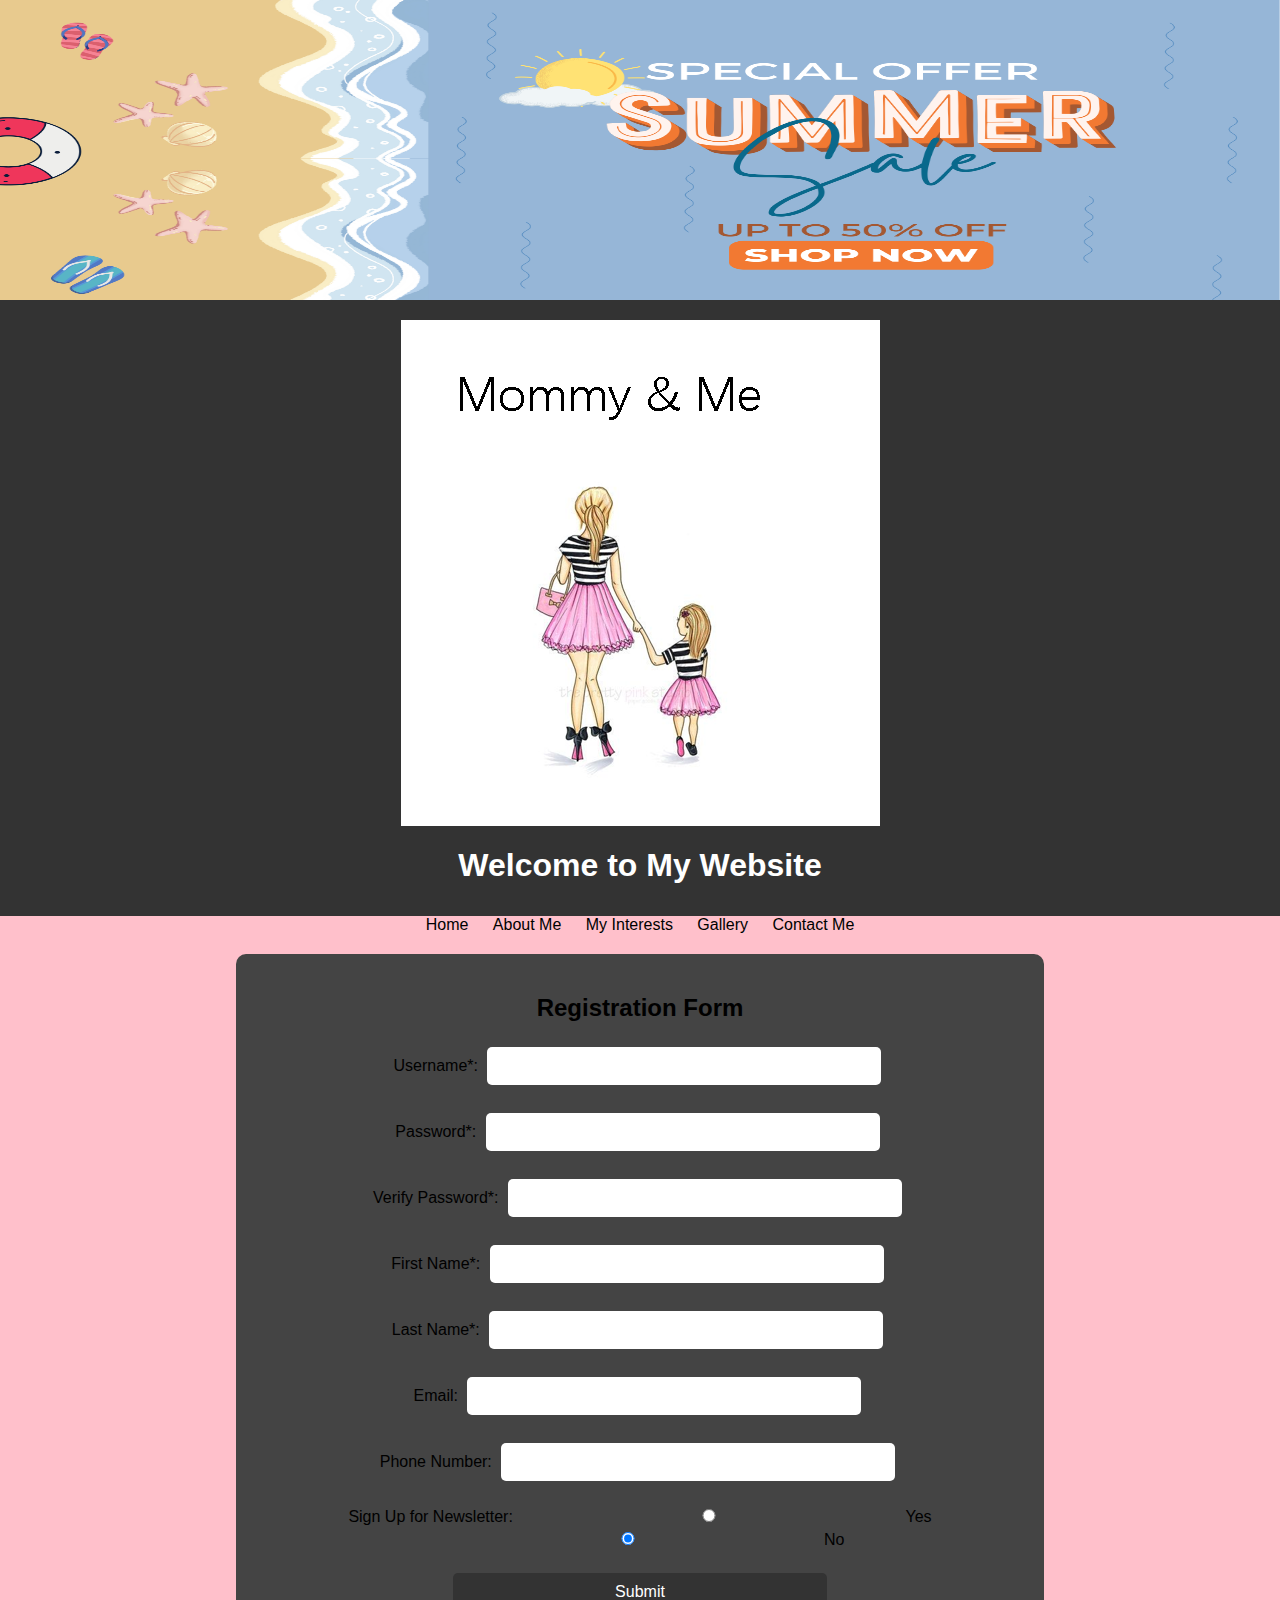
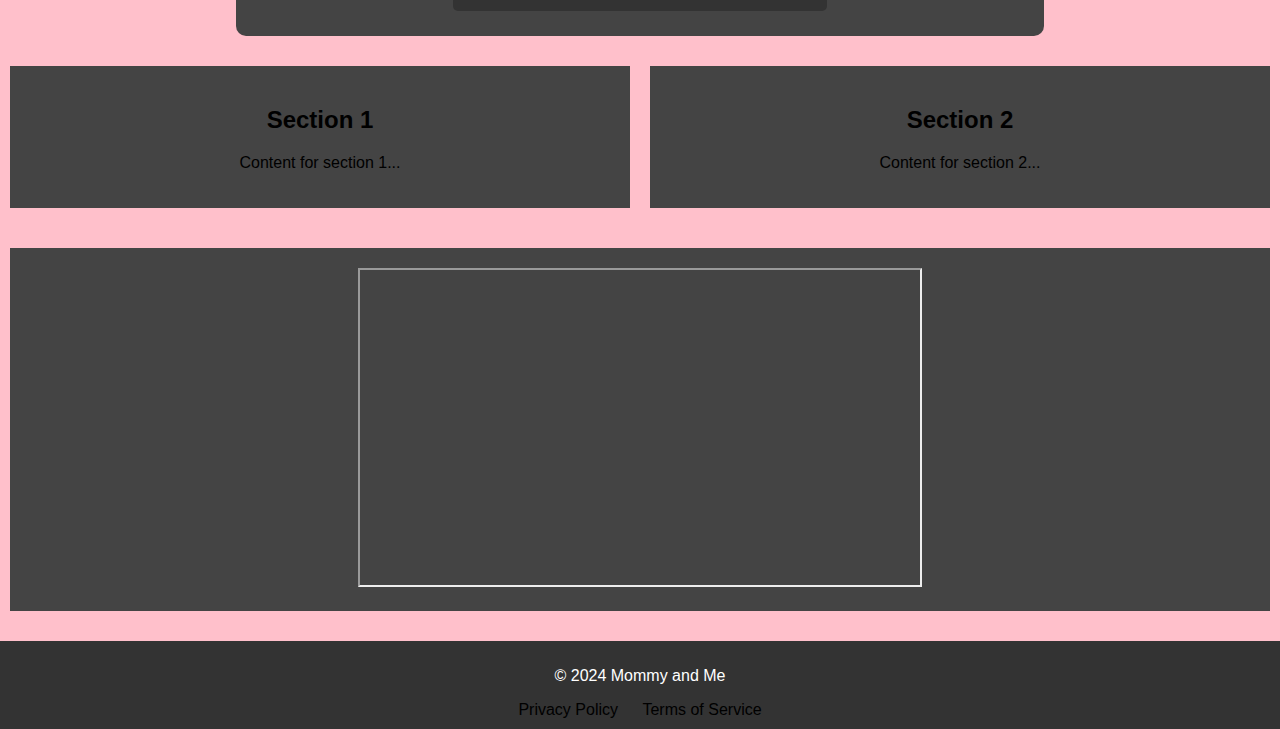
==== commit aab24fd7: "Update index.html" ====
--- a/index.html
+++ b/index.html
@@ -19,34 +19,34 @@
         body {
             font-family: 'Comic Sans MS', cursive, sans-serif;
             background-color: pink;
-            color: white;
+            color: black; /* Ensure text color is black */
             text-align: center;
             margin: 0;
             padding: 0;
         }
-        
+
         .logo {
             display: block;
             margin: 0 auto;
             margin-top: 10px; /* Adjusting the margin to push it to the top */
         }
-        
+
         header, footer {
             background-color: #333;
             padding: 10px 0;
             color: white;
         }
-        
+
         nav a {
-            color: black;  /* Change link color to black */
+            color: black; /* Change link color to black */
             text-decoration: none;
             margin: 0 10px;
         }
-        
+
         nav a:hover {
-            text-decoration: underline;  /* Add underline on hover */
-        }
-        
+            text-decoration: underline; /* Add underline on hover */
+        }
+
         /* Banner section */
         #banner {
             width: 100%;
@@ -54,7 +54,7 @@
             overflow: hidden;
             position: relative;
         }
-        
+
         #banner img {
             width: 100%;
             height: 300px;
@@ -63,39 +63,39 @@
             left: 0;
             transition: opacity 1s ease-in-out;
         }
-        
+
         .hidden {
             opacity: 0;
         }
-        
+
         .visible {
             opacity: 1;
         }
-        
+
         .homepage .row {
             display: flex;
             justify-content: center;
             margin: 20px 0;
         }
-        
+
         .column {
             flex: 1;
             padding: 20px;
             background-color: #444;
             margin: 10px;
         }
-        
+
         .footer-nav .footer-link {
             margin: 0 10px;
             color: black; /* Change link color to black */
         }
 
         .footer-nav .footer-link:hover {
-            text-decoration: underline;  /* Add underline on hover */
-        }
-
-        /* Style for form section */
-        #invitationForm, #registrationForm {
+            text-decoration: underline; /* Add underline on hover */
+        }
+
+        /* Style for registration form section */
+        #registrationForm {
             margin: 20px auto;
             width: 60%;
             background-color: #444;
@@ -104,7 +104,12 @@
         }
 
         /* Style for form input and submit button */
-        #invitationForm input[type=text], #registrationForm input[type=text], #registrationForm input[type=password], #registrationForm input[type=email], #registrationForm input[type=tel], #invitationForm input[type=submit], #registrationForm input[type=submit] {
+        #registrationForm input[type=text],
+        #registrationForm input[type=password],
+        #registrationForm input[type=email],
+        #registrationForm input[type=tel],
+        #registrationForm input[type=submit],
+        #registrationForm input[type=radio] {
             width: calc(50% - 10px);
             padding: 10px;
             margin: 5px;
@@ -113,77 +118,21 @@
             font-size: 16px;
         }
 
-        #registrationForm input[type=password], #registrationForm input[type=email], #registrationForm input[type=tel] {
-            width: calc(100% - 10px);
-        }
-
-        #invitationForm input[type=submit], #registrationForm input[type=submit] {
+        #registrationForm input[type=submit] {
             background-color: #333;
             color: white;
             cursor: pointer;
         }
 
-        /* Style for invitation message section */
-        #invitationMessage {
-            margin: 20px auto;
-            width: 60%;
-            background-color: #444;
-            padding: 20px;
-            border-radius: 10px;
-            display: none; /* Initially hide the invitation message section */
-        }
-
-        #invitationMessage p {
-            font-size: 18px;
-            margin-bottom: 10px;
-        }
-
-        /* Style for volunteer section */
-        #volunteerForm {
-            margin: 20px auto;
-            width: 60%;
-            background-color: #444;
-            padding: 20px;
-            border-radius: 10px;
-        }
-
-        #volunteerForm input[type=text], #volunteerForm input[type=button] {
-            width: calc(50% - 10px);
-            padding: 10px;
-            margin: 5px;
-            border: none;
-            border-radius: 5px;
-            font-size: 16px;
-        }
-
-        #volunteerForm input[type=button] {
-            background-color: #333;
-            color: white;
-            cursor: pointer;
-        }
-
-        #volunteerList {
-            width: calc(100% - 20px);
-            height: 200px;
-            margin: 5px;
-            padding: 10px;
-            border: none;
-            border-radius: 5px;
-            font-size: 16px;
-            background-color: #333;
-            color: white;
-            resize: none;
-        }
-
-        /* Error message styling */
+        /* Error message style */
         .error-message {
             color: red;
             font-size: 14px;
             margin-top: 5px;
-            text-align: left;
         }
     </style>
 </head>
+
 <body>
     <!-- Banner Section -->
     <div id="banner">
@@ -196,7 +145,7 @@
         <img src="logo.png" alt="Logo" class="logo">
         <h1>Welcome to My Website</h1>
     </header>
-    
+
     <nav>
         <a href="index.html">Home</a>
         <a href="aboutme.html">About Me</a>
@@ -204,202 +153,148 @@
         <a href="gallery.html">Gallery</a>
         <a href="contactme.html">Contact Me</a>
     </nav>
-    
+
     <main class="homepage">
-        <!-- Invitation Form Section -->
-        <section id="invitationForm">
-            <h2>Invitation Form</h2>
-            <form id="inviteForm">
-                <label for="recipientName">Recipient's Name:</label>
-                <input type="text" id="recipientName" name="recipientName" required>
-                <br><br>
-                <label for="hostName">Your Name:</label>
-                <input type="text" id="hostName" name="hostName" required>
-                <br><br>
-                <input type="submit" value="Generate Invitation">
-            </form>
-        </section>
-
-        <section id="invitationMessage">
-            <h2>Invitation Message</h2>
-            <p>Hello <span id="recipientNamePlaceholder"></span>!</p>
-            <p>You have been invited to volunteer for an event held on July 1st. Please respond to this email to sign up as a volunteer.</p>
-            <p>Thanks!</p>
-            <p><span id="hostNamePlaceholder"></span></p>
-        </section>
-
         <!-- Registration Form Section -->
         <section id="registrationForm">
             <h2>Registration Form</h2>
-            <form id="registrationForm">
+            <form id="registerForm">
                 <label for="username">Username*:</label>
-                <input type="text" id="username" name="username" pattern="[a-zA-Z0-9]+" title="Username must only contain letters and numbers." required>
-                <br><br>
+                <input type="text" id="username" name="username" required>
+                <br><span class="error-message" id="usernameError"></span><br>
+
                 <label for="password">Password*:</label>
-                <input type="password" id="password" name="password" minlength="8" required>
-                <br><br>
+                <input type="password" id="password" name="password" required minlength="8">
+                <br><span class="error-message" id="passwordError"></span><br>
+
                 <label for="passwordVerify">Verify Password*:</label>
-                <input type="password" id="passwordVerify" name="passwordVerify" minlength="8" required>
-                <br><br>
+                <input type="password" id="passwordVerify" name="passwordVerify" required minlength="8">
+                <br><span class="error-message" id="passwordVerifyError"></span><br>
+
                 <label for="firstName">First Name*:</label>
-                <input type="text" id="firstName" name="firstName" pattern="[a-zA-Z]+" title="First name must only contain letters." required>
-                <br><br>
+                <input type="text" id="firstName" name="firstName" required>
+                <br><span class="error-message" id="firstNameError"></span><br>
+
                 <label for="lastName">Last Name*:</label>
-                <input type="text" id="lastName" name="lastName" pattern="[a-zA-Z]+" title="Last name must only contain letters." required>
-                <br><br>
+                <input type="text" id="lastName" name="lastName" required>
+                <br><span class="error-message" id="lastNameError"></span><br>
+
                 <label for="email">Email:</label>
                 <input type="email" id="email" name="email">
+                <br><span class="error-message" id="emailError"></span><br>
+
+                <label for="phoneNumber">Phone Number:</label>
+                <input type="tel" id="phoneNumber" name="phoneNumber" pattern="\(\d{3}\) \d{3}-\d{4}">
+                <br><span class="error-message" id="phoneNumberError"></span><br>
+
+                <label>Sign Up for Newsletter:</label>
+                <input type="radio" id="signupYes" name="signupNewsletter" value="yes">
+                <label for="signupYes">Yes</label>
+                <input type="radio" id="signupNo" name="signupNewsletter" value="no" checked>
+                <label for="signupNo">No</label>
                 <br><br>
-                <label for="phoneNumber">Phone Number:</label>
-                <input type="tel" id="phoneNumber" name="phoneNumber" pattern="\(\d{3}\) \d{3}-\d{4}" title="Phone number must be in (xxx) xxx-xxxx format.">
-                <br><br>
-                <label>Sign Up for Newsletter:</label>
-                <label for="newsletterYes">Yes</label>
-                <input type="radio" id="newsletterYes" name="signUpNewsletter" value="yes">
-                <label for="newsletterNo">No</label>
-                <input type="radio" id="newsletterNo" name="signUpNewsletter" value="no" checked>
-                <br><br>
-                <input type="submit" value="Register">
-            </form>
-            <!-- Error display area -->
-            <div id="errorList"></div>
-        </section>
-
-        <!-- Volunteer Form Section -->
-        <section id="volunteerForm">
-            <h2>Volunteers</h2>
-            <form>
-                <label for="first_name">First Name:</label>
-                <input type="text" id="first_name">
-                <br><br>
-                <label for="last_name">Last Name:</label>
-                <input type="text" id="last_name">
-                <br><br>
-                <input type="button" id="add_button" value="Add Volunteer">
-                <input type="button" id="delete_button" value="Delete Volunteer">
-                <br><br>
-                <textarea id="volunteerList" readonly></textarea>
+
+                <input type="submit" value="Submit">
             </form>
         </section>
+
+        <!-- Other sections of your homepage -->
+        <section class="row">
+            <div class="column">
+                <h2>Section 1</h2>
+                <p>Content for section 1...</p>
+            </div>
+            <div class="column">
+                <h2>Section 2</h2>
+                <p>Content for section 2...</p>
+            </div>
+        </section>
+
+        <!-- Video Section -->
+        <div class="row">
+            <div class="column">
+                <iframe width="560" height="315" src="https://www.youtube.com/embed/T6vA3WZHltc?si=mv4-ksJXvVh4KqQa" title="YouTube video player" allow="accelerometer; autoplay; clipboard-write; encrypted-media; gyroscope; picture-in-picture; web-share" allowfullscreen></iframe>
+            </div>
+        </div>
     </main>
 
     <footer>
+        <p>&copy; 2024 Mommy and Me</p>
         <nav class="footer-nav">
-            <a href="index.html" class="footer-link">Home</a>
-            <a href="aboutme.html" class="footer-link">About Me</a>
-            <a href="myinterests.html" class="footer-link">My Interests</a>
-            <a href="gallery.html" class="footer-link">Gallery</a>
-            <a href="contactme.html" class="footer-link">Contact Me</a>
+            <a href="policy.html" class="footer-link">Privacy Policy</a>
+            <a href="terms.html" class="footer-link">Terms of Service</a>
         </nav>
     </footer>
 
-    <script src="scripts.js"></script>
+    <script src="script.js"></script>
     <script>
-        // JavaScript for handling form submission and displaying invitation message
-        document.getElementById('inviteForm').addEventListener('submit', function(event) {
-            event.preventDefault(); // Prevent the form from submitting
-
-            // Get input field values
-            var recipientName = document.getElementById('recipientName').value;
-            var hostName = document.getElementById('hostName').value;
-
-            // Display invitation message section
-            var invitationMessageSection = document.getElementById('invitationMessage');
-            invitationMessageSection.style.display = 'block';
-
-            // Replace placeholder text with actual input values
-            document.getElementById('recipientNamePlaceholder').textContent = recipientName;
-            document.getElementById('hostNamePlaceholder').textContent = hostName;
-
-            // Optionally, you can clear the form inputs after submission
-            document.getElementById('inviteForm').reset();
+        // JavaScript for registration form validation
+        document.getElementById('registerForm').addEventListener('submit', function(event) {
+            event.preventDefault(); // Prevent form submission
+
+            // Validate form inputs here
+            var isValid = true;
+
+            // Example validation checks (modify as needed)
+            var username = document.getElementById('username').value;
+            if (!/^[a-zA-Z0-9]+$/.test(username)) {
+                document.getElementById('usernameError').textContent = 'Username must contain only letters and numbers.';
+                isValid = false;
+            } else {
+                document.getElementById('usernameError').textContent = '';
+            }
+
+            var password = document.getElementById('password').value;
+            if (password.length < 8) {
+                document.getElementById('passwordError').textContent = 'Password must be at least 8 characters long.';
+                isValid = false;
+            } else {
+                document.getElementById('passwordError').textContent = '';
+            }
+
+            var passwordVerify = document.getElementById('passwordVerify').value;
+            if (passwordVerify.length < 8 || passwordVerify !== password) {
+                document.getElementById('passwordVerifyError').textContent = 'Passwords must match and be at least 8 characters long.';
+                isValid = false;
+            } else {
+                document.getElementById('passwordVerifyError').textContent = '';
+            }
+
+            var firstName = document.getElementById('firstName').value;
+            if (!/^[a-zA-Z]+$/.test(firstName)) {
+                document.getElementById('firstNameError').textContent = 'First Name must contain only letters.';
+                isValid = false;
+            } else {
+                document.getElementById('firstNameError').textContent = '';
+            }
+
+            var lastName = document.getElementById('lastName').value;
+            if (!/^[a-zA-Z]+$/.test(lastName)) {
+                document.getElementById('lastNameError').textContent = 'Last Name must contain only letters.';
+                isValid = false;
+            } else {
+                document.getElementById('lastNameError').textContent = '';
+            }
+
+            // Optionally add email and phone number validations similarly
+
+            // If form is valid, submit it or proceed to next step
+            if (isValid) {
+                // Submit form or proceed to next step
+                document.getElementById('registerForm').reset(); // Reset form after successful submission
+                alert('Form submitted successfully!');
+                // Redirect to confirmation page or perform other actions
+            } else {
+                // If form is invalid, focus on the first erroneous field
+                var errorInputs = document.querySelectorAll('.error-message');
+                for (var i = 0; i < errorInputs.length; i++) {
+                    if (errorInputs[i].textContent !== '') {
+                        errorInputs[i].previousElementSibling.focus(); // Focus on input field
+                        break;
+                    }
+                }
+            }
         });
-
-        // JavaScript for handling registration form submission and validation
-        document.getElementById('registrationForm').addEventListener('submit', function(event) {
-            event.preventDefault(); // Prevent the form from submitting
-
-            // Reset previous error messages
-            document.getElementById('errorList').innerHTML = '';
-
-            // Fetch form input values
-            var username = document.getElementById('username').value.trim();
-            var password = document.getElementById('password').value.trim();
-            var passwordVerify = document.getElementById('passwordVerify').value.trim();
-            var firstName = document.getElementById('firstName').value.trim();
-            var lastName = document.getElementById('lastName').value.trim();
-            var email = document.getElementById('email').value.trim();
-            var phoneNumber = document.getElementById('phoneNumber').value.trim();
-            var signUpNewsletter = document.querySelector('input[name="signUpNewsletter"]:checked').value;
-
-            // Validate username (letters and numbers only)
-            if (!/^[a-zA-Z0-9]+$/.test(username)) {
-                displayError('Username must only contain letters and numbers.', 'username');
-                return;
-            }
-
-            // Validate password (minimum 8 characters)
-            if (password.length < 8) {
-                displayError('Password must be at least 8 characters long.', 'password');
-                return;
-            }
-
-            // Validate password verification
-            if (password !== passwordVerify) {
-                displayError('Passwords do not match.', 'passwordVerify');
-                return;
-            }
-
-            // Validate first name (text string)
-            if (!/^[a-zA-Z]+$/.test(firstName)) {
-                displayError('First name must only contain letters.', 'firstName');
-                return;
-            }
-
-            // Validate last name (text string)
-            if (!/^[a-zA-Z]+$/.test(lastName)) {
-                displayError('Last name must only contain letters.', 'lastName');
-                return;
-            }
-
-            // Validate email format
-            if (email !== '' && !isValidEmail(email)) {
-                displayError('Invalid email format.', 'email');
-                return;
-            }
-
-            // Validate phone number format
-            if (phoneNumber !== '' && !isValidPhoneNumber(phoneNumber)) {
-                displayError('Phone number must be in (xxx) xxx-xxxx format.', 'phoneNumber');
-                return;
-            }
-
-            // Display success message and optionally clear form inputs
-            alert('Registration successful!');
-            document.getElementById('registrationForm').reset();
-        });
-
-        // Function to display error messages
-        function displayError(message, inputFieldId) {
-            var errorList = document.getElementById('errorList');
-            var errorMessage = document.createElement('p');
-            errorMessage.classList.add('error-message');
-            errorMessage.textContent = message;
-            errorList.appendChild(errorMessage);
-
-            // Set focus to the erroneous input field
-            document.getElementById(inputFieldId).focus();
-        }
-
-        // Function to validate email format
-        function isValidEmail(email) {
-            return /^[^\s@]+@[^\s@]+\.[^\s@]+$/.test(email);
-        }
-
-        // Function to validate phone number format (xxx) xxx-xxxx
-        function isValidPhoneNumber(phoneNumber) {
-            return /^\(\d{3}\) \d{3}-\d{4}$/.test(phoneNumber);
-        }
     </script>
 </body>
 
--- a/styles.css
+++ b/styles.css
@@ -1,220 +1,172 @@
-body {
-    font-family: 'Comic Sans MS', cursive, sans-serif;
-    background-color: pink;
-    color: white;
-    text-align: center;
-    margin: 0;
-    padding: 0;
-}
+<style>
+    body {
+        font-family: 'Comic Sans MS', cursive, sans-serif;
+        background-color: pink;
+        color: white;
+        text-align: center;
+        margin: 0;
+        padding: 0;
+    }
 
-.logo {
-    display: block;
-    margin: 0 auto;
-    margin-top: 10px; /* Adjusting the margin to push it to the top */
-}
+    .logo {
+        display: block;
+        margin: 0 auto;
+        margin-top: 10px; /* Adjusting the margin to push it to the top */
+    }
 
-header, footer {
-    background-color: #333;
-    padding: 10px 0;
-    color: white;
-}
+    header, footer {
+        background-color: #333;
+        padding: 10px 0;
+        color: white;
+    }
 
-nav a {
-    color: black; /* Change link color to black */
-    text-decoration: none;
-    margin: 0 10px;
-}
+    nav a {
+        color: black;  /* Change link color to black */
+        text-decoration: none;
+        margin: 0 10px;
+    }
 
-nav a:hover {
-    text-decoration: underline; /* Add underline on hover */
-}
+    nav a:hover {
+        text-decoration: underline;  /* Add underline on hover */
+    }
 
-/* Banner section */
-#banner {
-    width: 100%;
-    height: 300px;
-    overflow: hidden;
-    position: relative;
-}
+    /* Banner section */
+    #banner {
+        width: 100%;
+        height: 300px;
+        overflow: hidden;
+        position: relative;
+    }
 
-#banner img {
-    width: 100%;
-    height: 300px;
-    position: absolute;
-    top: 0;
-    left: 0;
-    transition: opacity 1s ease-in-out;
-}
+    #banner img {
+        width: 100%;
+        height: 300px;
+        position: absolute;
+        top: 0;
+        left: 0;
+        transition: opacity 1s ease-in-out;
+    }
 
-.hidden {
-    opacity: 0;
-}
+    .hidden {
+        opacity: 0;
+    }
 
-.visible {
-    opacity: 1;
-}
+    .visible {
+        opacity: 1;
+    }
 
-.homepage .row {
-    display: flex;
-    justify-content: center;
-    margin: 20px 0;
-}
+    .homepage .row {
+        display: flex;
+        justify-content: center;
+        margin: 20px 0;
+    }
 
-.column {
-    flex: 1;
-    padding: 20px;
-    background-color: #444;
-    margin: 10px;
-}
+    .column {
+        flex: 1;
+        padding: 20px;
+        background-color: #444;
+        margin: 10px;
+    }
 
-.footer-nav .footer-link {
-    margin: 0 10px;
-    color: black; /* Change link color to black */
-}
+    .footer-nav .footer-link {
+        margin: 0 10px;
+        color: black; /* Change link color to black */
+    }
 
-.footer-nav .footer-link:hover {
-    text-decoration: underline; /* Add underline on hover */
-}
+    .footer-nav .footer-link:hover {
+        text-decoration: underline;  /* Add underline on hover */
+    }
 
-/* Style for form section */
-#invitationForm {
-    margin: 20px auto;
-    width: 60%;
-    background-color: #444;
-    padding: 20px;
-    border-radius: 10px;
-}
+    /* Style for form section */
+    #invitationForm, #registrationForm {
+        margin: 20px auto;
+        width: 60%;
+        background-color: #444;
+        padding: 20px;
+        border-radius: 10px;
+    }
 
-/* Style for form input and submit button */
-#invitationForm input[type="text"], #invitationForm input[type="submit"] {
-    width: calc(50% - 10px);
-    padding: 10px;
-    margin: 5px;
-    border: none;
-    border-radius: 5px;
-    font-size: 16px;
-}
+    /* Style for form input and submit button */
+    #invitationForm input[type=text], #invitationForm input[type=password], #invitationForm input[type=email], #invitationForm input[type=tel], 
+    #registrationForm input[type=text], #registrationForm input[type=password], #registrationForm input[type=email], #registrationForm input[type=tel] {
+        width: calc(100% - 170px);
+        padding: 10px;
+        margin: 5px;
+        border: none;
+        border-radius: 5px;
+        font-size: 16px;
+        color: black; /* Ensures text color is black */
+    }
 
-#invitationForm input[type="submit"] {
-    background-color: #333;
-    color: white;
-    cursor: pointer;
-}
+    #invitationForm input[type=submit], #registrationForm input[type=submit] {
+        width: calc(50% - 10px);
+        padding: 10px;
+        margin: 5px;
+        border: none;
+        border-radius: 5px;
+        font-size: 16px;
+        background-color: #333;
+        color: white;
+        cursor: pointer;
+    }
 
-/* Style for invitation message section */
-#invitationMessage {
-    margin: 20px auto;
-    width: 60%;
-    background-color: #444;
-    padding: 20px;
-    border-radius: 10px;
-    display: none; /* Initially hide the invitation message section */
-}
+    /* Style for invitation message section */
+    #invitationMessage {
+        margin: 20px auto;
+        width: 60%;
+        background-color: #444;
+        padding: 20px;
+        border-radius: 10px;
+        display: none; /* Initially hide the invitation message section */
+    }
 
-#invitationMessage p {
-    font-size: 18px;
-    margin-bottom: 10px;
-}
+    #invitationMessage p {
+        font-size: 18px;
+        margin-bottom: 10px;
+    }
 
-/* Style for volunteer section */
-#volunteerForm {
-    margin: 20px auto;
-    width: 60%;
-    background-color: #444;
-    padding: 20px;
-    border-radius: 10px;
-}
+    /* Style for volunteer section */
+    #volunteerForm {
+        margin: 20px auto;
+        width: 60%;
+        background-color: #444;
+        padding: 20px;
+        border-radius: 10px;
+    }
 
-#volunteerForm input[type="text"], #volunteerForm input[type="button"] {
-    width: calc(50% - 10px);
-    padding: 10px;
-    margin: 5px;
-    border: none;
-    border-radius: 5px;
-    font-size: 16px;
-}
+    #volunteerForm input[type=text], #volunteerForm input[type=button] {
+        width: calc(50% - 10px);
+        padding: 10px;
+        margin: 5px;
+        border: none;
+        border-radius: 5px;
+        font-size: 16px;
+    }
 
-#volunteerForm input[type="button"] {
-    background-color: #333;
-    color: white;
-    cursor: pointer;
-}
+    #volunteerForm input[type=button] {
+        background-color: #333;
+        color: white;
+        cursor: pointer;
+    }
 
-#volunteerList {
-    width: calc(100% - 20px);
-    height: 200px;
-    margin: 5px;
-    padding: 10px;
-    border: none;
-    border-radius: 5px;
-    font-size: 16px;
-    background-color: #333;
-    color: white;
-    resize: none;
-}
+    #volunteerList {
+        width: calc(100% - 20px);
+        height: 200px;
+        margin: 5px;
+        padding: 10px;
+        border: none;
+        border-radius: 5px;
+        font-size: 16px;
+        background-color: #333;
+        color: white;
+        resize: none;
+    }
 
-/* Gallery styles */
-.gallery {
-    display: flex;
-    flex-wrap: wrap;
-    justify-content: center;
-    align-items: center;
-}
-
-.thumbnail {
-    margin: 10px;
-}
-
-.thumbnail img {
-    width: 150px;
-    height: 150px;
-    cursor: pointer;
-    border: white solid 2px;
-}
-
-/* Footer styles */
-footer {
-    margin-top: 20px;
-}
-
-.footer-nav a {
-    margin: 0 10px;
-    color: black;
-}
-
-.footer-nav a:hover {
-    text-decoration: underline;
-}
-
-/* Popup styles */
-.popup {
-    display: none;
-    position: fixed;
-    top: 0;
-    left: 0;
-    width: 100%;
-    height: 100%;
-    background-color: rgba(0, 0, 0, 0.7);
-    z-index: 1;
-}
-
-.popup:target {
-    display: block;
-}
-
-.popup img {
-    display: block;
-    margin: auto;
-    max-width: 80%;
-    max-height: 80%;
-    margin-top: 10%;
-}
-
-.close {
-    position: absolute;
-    top: 15px;
-    right: 15px;
-    color: white;
-    font-size: 30px;
-    text-decoration: none;
-}
+    /* Error message styling */
+    .error-message {
+        color: red;
+        font-size: 14px;
+        margin-top: 5px;
+        text-align: left;
+    }
+</style>
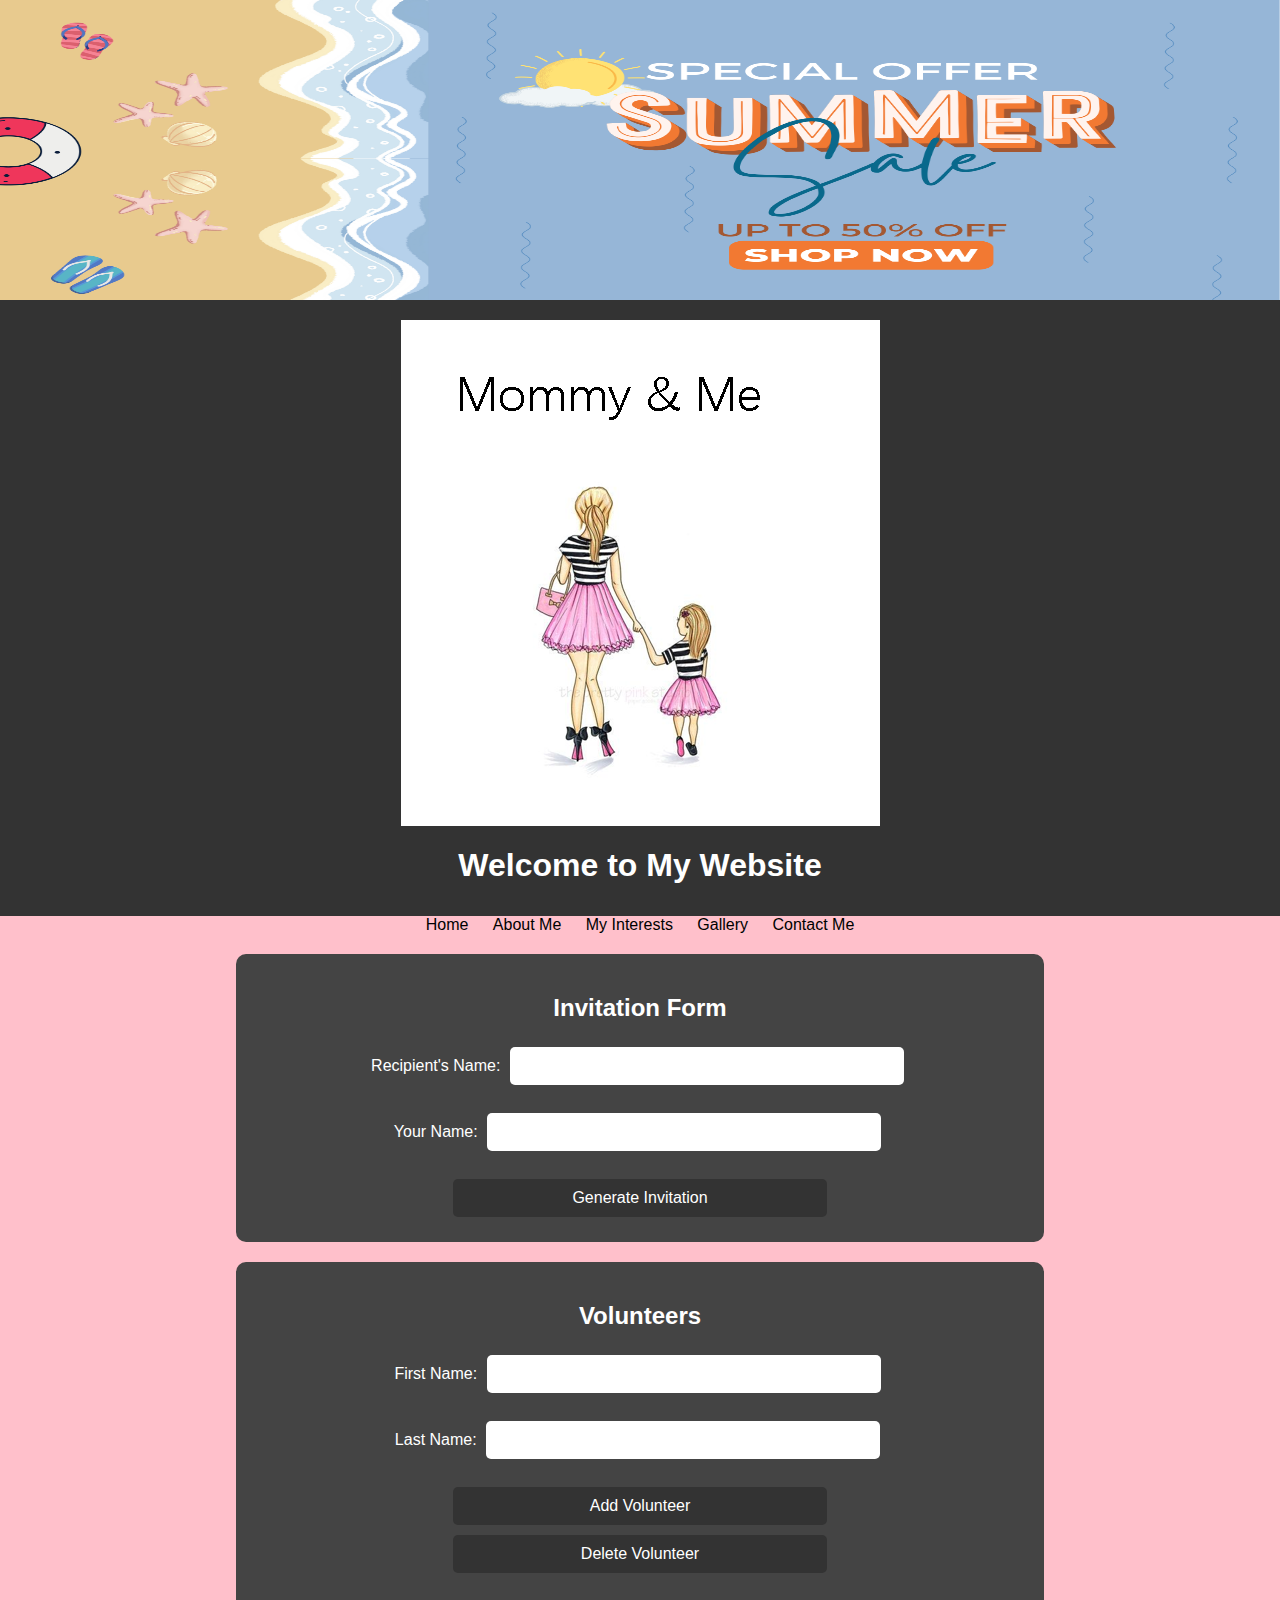
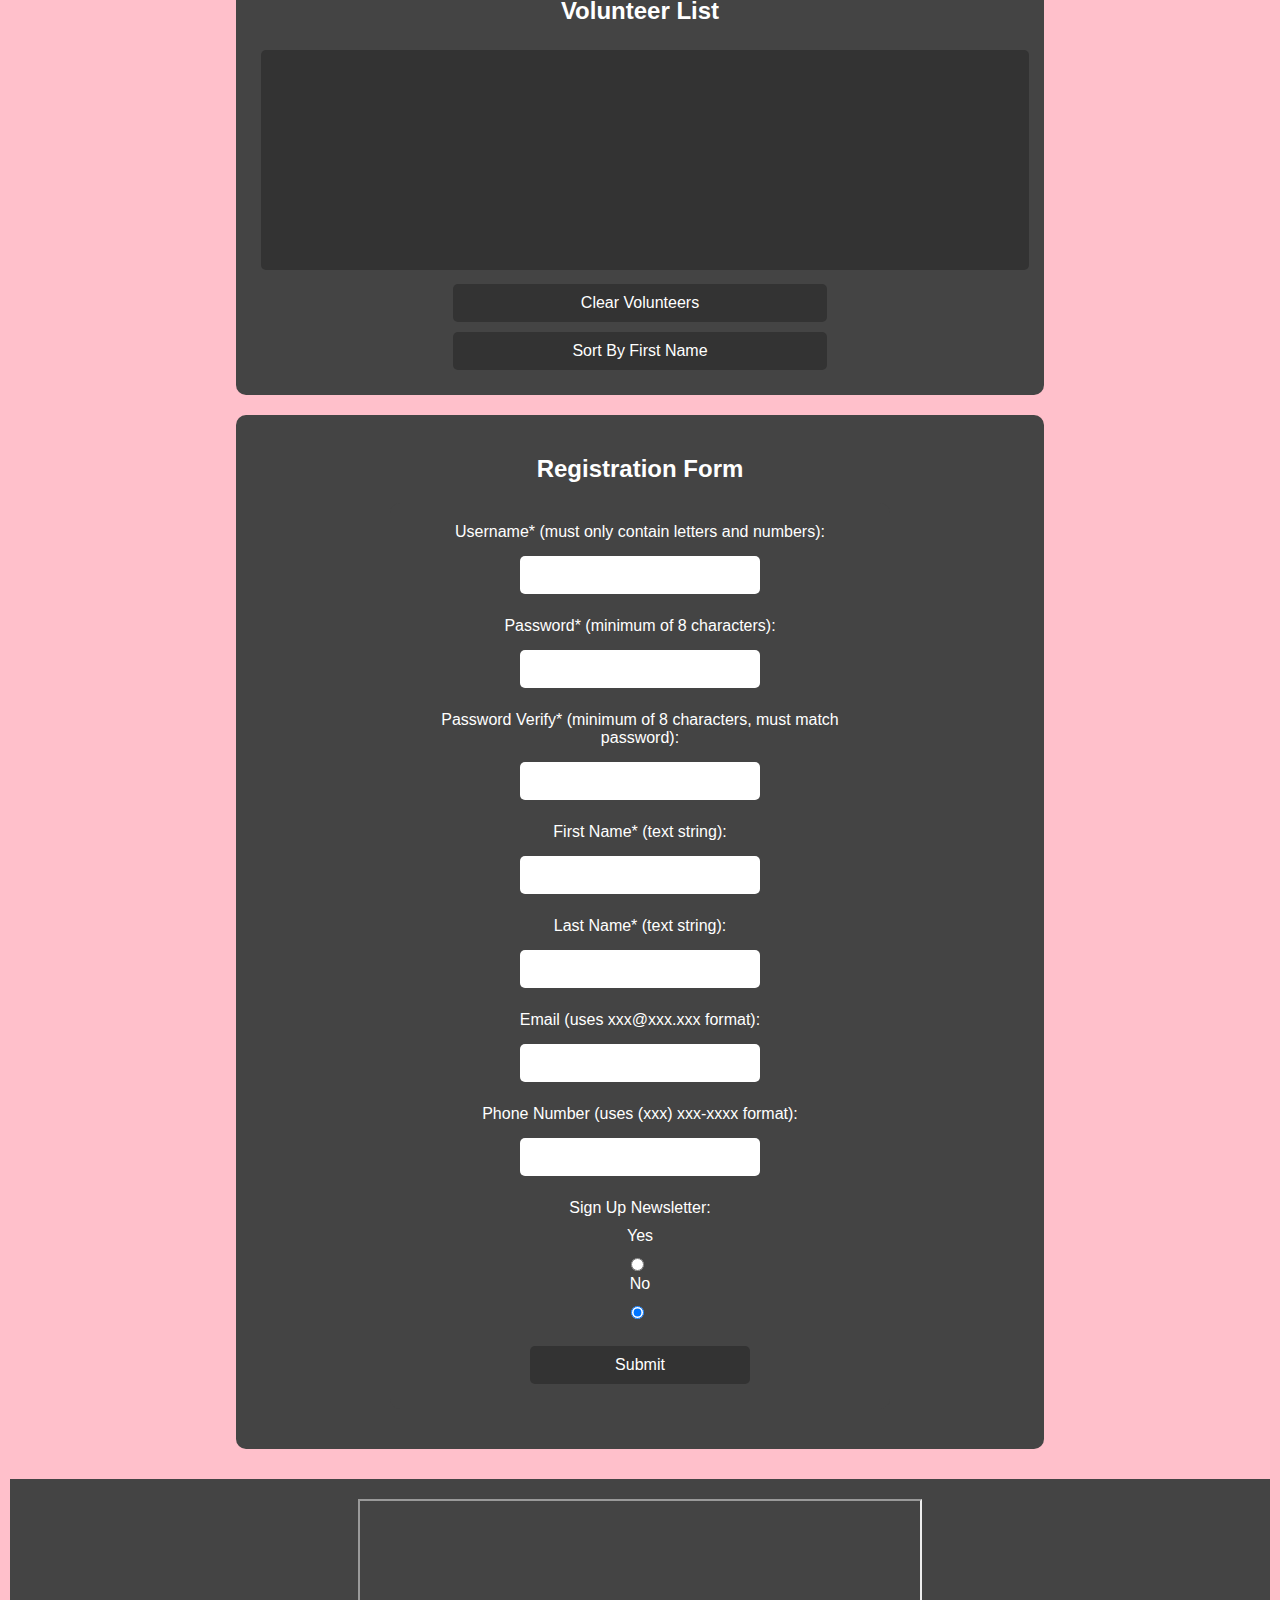
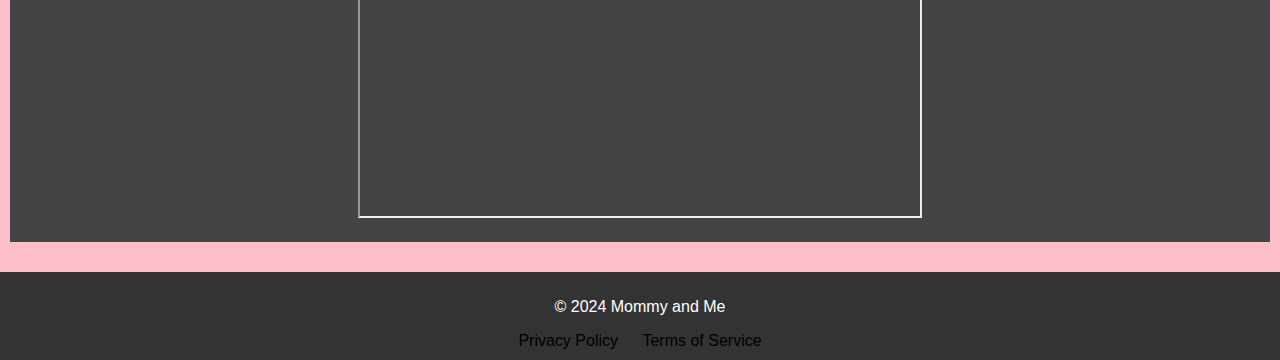
==== commit 88a5f3a3: "Update index.html" ====
--- a/index.html
+++ b/index.html
@@ -4,6 +4,7 @@
 File Name: index.html
 Description: This page consists of the index.
 -->
+
 
 <!DOCTYPE html>
 <html lang="en">
@@ -19,34 +20,34 @@
         body {
             font-family: 'Comic Sans MS', cursive, sans-serif;
             background-color: pink;
-            color: black; /* Ensure text color is black */
+            color: white;
             text-align: center;
             margin: 0;
             padding: 0;
         }
-
+        
         .logo {
             display: block;
             margin: 0 auto;
             margin-top: 10px; /* Adjusting the margin to push it to the top */
         }
-
+        
         header, footer {
             background-color: #333;
             padding: 10px 0;
             color: white;
         }
-
+        
         nav a {
-            color: black; /* Change link color to black */
+            color: black;  /* Change link color to black */
             text-decoration: none;
             margin: 0 10px;
         }
-
+        
         nav a:hover {
-            text-decoration: underline; /* Add underline on hover */
-        }
-
+            text-decoration: underline;  /* Add underline on hover */
+        }
+        
         /* Banner section */
         #banner {
             width: 100%;
@@ -54,7 +55,7 @@
             overflow: hidden;
             position: relative;
         }
-
+        
         #banner img {
             width: 100%;
             height: 300px;
@@ -63,38 +64,115 @@
             left: 0;
             transition: opacity 1s ease-in-out;
         }
-
+        
         .hidden {
             opacity: 0;
         }
-
+        
         .visible {
             opacity: 1;
         }
-
+        
         .homepage .row {
             display: flex;
             justify-content: center;
             margin: 20px 0;
         }
-
+        
         .column {
             flex: 1;
             padding: 20px;
             background-color: #444;
             margin: 10px;
         }
-
+        
         .footer-nav .footer-link {
             margin: 0 10px;
             color: black; /* Change link color to black */
         }
 
         .footer-nav .footer-link:hover {
-            text-decoration: underline; /* Add underline on hover */
-        }
-
-        /* Style for registration form section */
+            text-decoration: underline;  /* Add underline on hover */
+        }
+
+        /* Style for form section */
+        #invitationForm {
+            margin: 20px auto;
+            width: 60%;
+            background-color: #444;
+            padding: 20px;
+            border-radius: 10px;
+        }
+
+        /* Style for form input and submit button */
+        #invitationForm input[type=text], #invitationForm input[type=submit] {
+            width: calc(50% - 10px);
+            padding: 10px;
+            margin: 5px;
+            border: none;
+            border-radius: 5px;
+            font-size: 16px;
+        }
+
+        #invitationForm input[type=submit] {
+            background-color: #333;
+            color: white;
+            cursor: pointer;
+        }
+
+        /* Style for invitation message section */
+        #invitationMessage {
+            margin: 20px auto;
+            width: 60%;
+            background-color: #444;
+            padding: 20px;
+            border-radius: 10px;
+            display: none; /* Initially hide the invitation message section */
+        }
+
+        #invitationMessage p {
+            font-size: 18px;
+            margin-bottom: 10px;
+        }
+
+        /* Style for volunteer section */
+        #volunteerForm {
+            margin: 20px auto;
+            width: 60%;
+            background-color: #444;
+            padding: 20px;
+            border-radius: 10px;
+        }
+
+        #volunteerForm input[type=text], #volunteerForm input[type=button] {
+            width: calc(50% - 10px);
+            padding: 10px;
+            margin: 5px;
+            border: none;
+            border-radius: 5px;
+            font-size: 16px;
+        }
+
+        #volunteerForm input[type=button] {
+            background-color: #333;
+            color: white;
+            cursor: pointer;
+        }
+
+        #volunteerList {
+            width: calc(100% - 20px);
+            height: 200px;
+            margin: 5px;
+            padding: 10px;
+            border: none;
+            border-radius: 5px;
+            font-size: 16px;
+            background-color: #333;
+            color: white;
+            resize: none;
+        }
+
+        /* Style for registration form */
         #registrationForm {
             margin: 20px auto;
             width: 60%;
@@ -103,19 +181,26 @@
             border-radius: 10px;
         }
 
-        /* Style for form input and submit button */
-        #registrationForm input[type=text],
-        #registrationForm input[type=password],
-        #registrationForm input[type=email],
-        #registrationForm input[type=tel],
-        #registrationForm input[type=submit],
-        #registrationForm input[type=radio] {
+        #registrationForm label {
+            display: block;
+            margin-bottom: 10px;
+        }
+
+        #registrationForm input[type=text], 
+        #registrationForm input[type=password], 
+        #registrationForm input[type=email], 
+        #registrationForm input[type=tel] {
             width: calc(50% - 10px);
             padding: 10px;
             margin: 5px;
             border: none;
             border-radius: 5px;
             font-size: 16px;
+            color: black; /* Ensure text color is black */
+        }
+
+        #registrationForm input[type=radio] {
+            margin-right: 10px;
         }
 
         #registrationForm input[type=submit] {
@@ -124,15 +209,17 @@
             cursor: pointer;
         }
 
-        /* Error message style */
         .error-message {
             color: red;
             font-size: 14px;
             margin-top: 5px;
         }
+
+        .hidden {
+            display: none;
+        }
     </style>
 </head>
-
 <body>
     <!-- Banner Section -->
     <div id="banner">
@@ -145,7 +232,7 @@
         <img src="logo.png" alt="Logo" class="logo">
         <h1>Welcome to My Website</h1>
     </header>
-
+    
     <nav>
         <a href="index.html">Home</a>
         <a href="aboutme.html">About Me</a>
@@ -153,63 +240,100 @@
         <a href="gallery.html">Gallery</a>
         <a href="contactme.html">Contact Me</a>
     </nav>
-
+    
     <main class="homepage">
+        <!-- Invitation Form Section -->
+        <section id="invitationForm">
+            <h2>Invitation Form</h2>
+            <form id="inviteForm">
+                <label for="recipientName">Recipient's Name:</label>
+                <input type="text" id="recipientName" name="recipientName" required>
+                <br><br>
+                <label for="hostName">Your Name:</label>
+                <input type="text" id="hostName" name="hostName" required>
+                <br><br>
+                <input type="submit" value="Generate Invitation">
+            </form>
+        </section>
+
+        <section id="invitationMessage">
+            <h2>Invitation Message</h2>
+            <p>Hello <span id="recipientNamePlaceholder"></span>!</p>
+            <p>You have been invited to volunteer for an event held on July 1st. Please respond to this email to sign up as a volunteer.</p>
+            <p>Thanks!</p>
+            <p><span id="hostNamePlaceholder"></span></p>
+        </section>
+        
+        <!-- Volunteer Form Section -->
+        <section id="volunteerForm">
+            <h2>Volunteers</h2>
+            <form>
+                <label for="first_name">First Name:</label>
+                <input type="text" id="first_name">
+                <br><br>
+                <label for="last_name">Last Name:</label>
+                <input type="text" id="last_name">
+                <br><br>
+                <input type="button" id="add_button" value="Add Volunteer">
+                <input type="button" id="delete_button" value="Delete Volunteer">
+            </form>
+            <h2>Volunteer List</h2>
+            <textarea id="volunteerList" rows="10" cols="60" readonly></textarea>
+            <br>
+            <input type="button" id="clear_button" value="Clear Volunteers">
+            <input type="button" id="sort_button" value="Sort By First Name">
+        </section>
+
         <!-- Registration Form Section -->
         <section id="registrationForm">
             <h2>Registration Form</h2>
-            <form id="registerForm">
-                <label for="username">Username*:</label>
+            <form id="registrationForm">
+                <label for="username">Username* (must only contain letters and numbers):</label>
                 <input type="text" id="username" name="username" required>
-                <br><span class="error-message" id="usernameError"></span><br>
-
-                <label for="password">Password*:</label>
-                <input type="password" id="password" name="password" required minlength="8">
-                <br><span class="error-message" id="passwordError"></span><br>
-
-                <label for="passwordVerify">Verify Password*:</label>
-                <input type="password" id="passwordVerify" name="passwordVerify" required minlength="8">
-                <br><span class="error-message" id="passwordVerifyError"></span><br>
-
-                <label for="firstName">First Name*:</label>
+                <span class="error-message" id="usernameError"></span>
+                <br><br>
+                
+                <label for="password">Password* (minimum of 8 characters):</label>
+                <input type="password" id="password" name="password" required>
+                <span class="error-message" id="passwordError"></span>
+                <br><br>
+                
+                <label for="passwordVerify">Password Verify* (minimum of 8 characters, must match password):</label>
+                <input type="password" id="passwordVerify" name="passwordVerify" required>
+                <span class="error-message" id="passwordVerifyError"></span>
+                <br><br>
+                
+                <label for="firstName">First Name* (text string):</label>
                 <input type="text" id="firstName" name="firstName" required>
-                <br><span class="error-message" id="firstNameError"></span><br>
-
-                <label for="lastName">Last Name*:</label>
+                <span class="error-message" id="firstNameError"></span>
+                <br><br>
+                
+                <label for="lastName">Last Name* (text string):</label>
                 <input type="text" id="lastName" name="lastName" required>
-                <br><span class="error-message" id="lastNameError"></span><br>
-
-                <label for="email">Email:</label>
+                <span class="error-message" id="lastNameError"></span>
+                <br><br>
+                
+                <label for="email">Email (uses xxx@xxx.xxx format):</label>
                 <input type="email" id="email" name="email">
-                <br><span class="error-message" id="emailError"></span><br>
-
-                <label for="phoneNumber">Phone Number:</label>
-                <input type="tel" id="phoneNumber" name="phoneNumber" pattern="\(\d{3}\) \d{3}-\d{4}">
-                <br><span class="error-message" id="phoneNumberError"></span><br>
-
-                <label>Sign Up for Newsletter:</label>
-                <input type="radio" id="signupYes" name="signupNewsletter" value="yes">
-                <label for="signupYes">Yes</label>
-                <input type="radio" id="signupNo" name="signupNewsletter" value="no" checked>
-                <label for="signupNo">No</label>
-                <br><br>
-
+                <span class="error-message" id="emailError"></span>
+                <br><br>
+                
+                <label for="phoneNumber">Phone Number (uses (xxx) xxx-xxxx format):</label>
+                <input type="tel" id="phoneNumber" name="phoneNumber">
+                <span class="error-message" id="phoneNumberError"></span>
+                <br><br>
+                
+                <label>Sign Up Newsletter:</label>
+                <label for="newsletterYes">Yes</label>
+                <input type="radio" id="newsletterYes" name="newsletter" value="yes">
+                <label for="newsletterNo">No</label>
+                <input type="radio" id="newsletterNo" name="newsletter" value="no" checked>
+                <br><br>
+                
                 <input type="submit" value="Submit">
             </form>
         </section>
-
-        <!-- Other sections of your homepage -->
-        <section class="row">
-            <div class="column">
-                <h2>Section 1</h2>
-                <p>Content for section 1...</p>
-            </div>
-            <div class="column">
-                <h2>Section 2</h2>
-                <p>Content for section 2...</p>
-            </div>
-        </section>
-
+        
         <!-- Video Section -->
         <div class="row">
             <div class="column">
@@ -217,7 +341,7 @@
             </div>
         </div>
     </main>
-
+    
     <footer>
         <p>&copy; 2024 Mommy and Me</p>
         <nav class="footer-nav">
@@ -227,69 +351,142 @@
     </footer>
 
     <script src="script.js"></script>
+    <script src="volunteers.js"></script>
     <script>
-        // JavaScript for registration form validation
-        document.getElementById('registerForm').addEventListener('submit', function(event) {
+        // JavaScript for handling form submission and displaying invitation message
+        document.getElementById('inviteForm').addEventListener('submit', function(event) {
+            event.preventDefault(); // Prevent the form from submitting
+
+            // Get input field values
+            var recipientName = document.getElementById('recipientName').value;
+            var hostName = document.getElementById('hostName').value;
+
+            // Display invitation message section
+            var invitationMessageSection = document.getElementById('invitationMessage');
+            invitationMessageSection.style.display = 'block';
+
+            // Replace placeholder text with actual input values
+            document.getElementById('recipientNamePlaceholder').textContent = recipientName;
+            document.getElementById('hostNamePlaceholder').textContent = hostName;
+
+            // Optionally, you can clear the form inputs after submission
+            document.getElementById('inviteForm').reset();
+        });
+
+        // JavaScript for cycling banner images
+        var bannerIndex = 0;
+        var banners = document.querySelectorAll('#banner img');
+
+        function cycleBanners() {
+            banners[bannerIndex].classList.remove('visible');
+            banners[bannerIndex].classList.add('hidden');
+            bannerIndex = (bannerIndex + 1) % banners.length;
+            banners[bannerIndex].classList.remove('hidden');
+            banners[bannerIndex].classList.add('visible');
+        }
+
+        setInterval(cycleBanners, 5000); // Change image every 5 seconds
+
+        // JavaScript for form validation
+        document.getElementById('registrationForm').addEventListener('submit', function(event) {
             event.preventDefault(); // Prevent form submission
 
-            // Validate form inputs here
+            // Reset error messages
+            var errorMessages = document.querySelectorAll('.error-message');
+            errorMessages.forEach(function(element) {
+                element.textContent = '';
+            });
+
+            // Get form values
+            var username = document.getElementById('username').value.trim();
+            var password = document.getElementById('password').value.trim();
+            var passwordVerify = document.getElementById('passwordVerify').value.trim();
+            var firstName = document.getElementById('firstName').value.trim();
+            var lastName = document.getElementById('lastName').value.trim();
+            var email = document.getElementById('email').value.trim();
+            var phoneNumber = document.getElementById('phoneNumber').value.trim();
+
+            // Regular expressions for validation
+            var usernameRegex = /^[a-zA-Z0-9]+$/;
+            var passwordRegex = /.{8,}/;
+            var nameRegex = /^[a-zA-Z]+$/;
+            var emailRegex = /^[^\s@]+@[^\s@]+\.[^\s@]+$/;
+            var phoneRegex = /^\(\d{3}\) \d{3}-\d{4}$/;
+
+            // Validation flags
             var isValid = true;
 
-            // Example validation checks (modify as needed)
-            var username = document.getElementById('username').value;
-            if (!/^[a-zA-Z0-9]+$/.test(username)) {
+            // Validate Username
+            if (!username) {
+                document.getElementById('usernameError').textContent = 'Username is required.';
+                isValid = false;
+            } else if (!usernameRegex.test(username)) {
                 document.getElementById('usernameError').textContent = 'Username must contain only letters and numbers.';
                 isValid = false;
+            }
+
+            // Validate Password
+            if (!password) {
+                document.getElementById('passwordError').textContent = 'Password is required.';
+                isValid = false;
+            } else if (!passwordRegex.test(password)) {
+                document.getElementById('passwordError').textContent = 'Password must be at least 8 characters long.';
+                isValid = false;
+            }
+
+            // Validate Password Verify
+            if (!passwordVerify) {
+                document.getElementById('passwordVerifyError').textContent = 'Please verify your password.';
+                isValid = false;
+            } else if (!passwordRegex.test(passwordVerify)) {
+                document.getElementById('passwordVerifyError').textContent = 'Password must be at least 8 characters long.';
+                isValid = false;
+            } else if (password !== passwordVerify) {
+                document.getElementById('passwordVerifyError').textContent = 'Passwords do not match.';
+                isValid = false;
+            }
+
+            // Validate First Name
+            if (!firstName) {
+                document.getElementById('firstNameError').textContent = 'First Name is required.';
+                isValid = false;
+            } else if (!nameRegex.test(firstName)) {
+                document.getElementById('firstNameError').textContent = 'First Name must contain only letters.';
+                isValid = false;
+            }
+
+            // Validate Last Name
+            if (!lastName) {
+                document.getElementById('lastNameError').textContent = 'Last Name is required.';
+                isValid = false;
+            } else if (!nameRegex.test(lastName)) {
+                document.getElementById('lastNameError').textContent = 'Last Name must contain only letters.';
+                isValid = false;
+            }
+
+            // Validate Email
+            if (email && !emailRegex.test(email)) {
+                document.getElementById('emailError').textContent = 'Invalid email format.';
+                isValid = false;
+            }
+
+            // Validate Phone Number
+            if (phoneNumber && !phoneRegex.test(phoneNumber)) {
+                document.getElementById('phoneNumberError').textContent = 'Invalid phone number format. Use (xxx) xxx-xxxx.';
+                isValid = false;
+            }
+
+            // If form is valid, proceed with submission
+            if (isValid) {
+                // Submit the form or perform further actions
+                alert('Form submitted successfully!');
+                document.getElementById('registrationForm').reset(); // Optionally, reset the form after submission
             } else {
-                document.getElementById('usernameError').textContent = '';
-            }
-
-            var password = document.getElementById('password').value;
-            if (password.length < 8) {
-                document.getElementById('passwordError').textContent = 'Password must be at least 8 characters long.';
-                isValid = false;
-            } else {
-                document.getElementById('passwordError').textContent = '';
-            }
-
-            var passwordVerify = document.getElementById('passwordVerify').value;
-            if (passwordVerify.length < 8 || passwordVerify !== password) {
-                document.getElementById('passwordVerifyError').textContent = 'Passwords must match and be at least 8 characters long.';
-                isValid = false;
-            } else {
-                document.getElementById('passwordVerifyError').textContent = '';
-            }
-
-            var firstName = document.getElementById('firstName').value;
-            if (!/^[a-zA-Z]+$/.test(firstName)) {
-                document.getElementById('firstNameError').textContent = 'First Name must contain only letters.';
-                isValid = false;
-            } else {
-                document.getElementById('firstNameError').textContent = '';
-            }
-
-            var lastName = document.getElementById('lastName').value;
-            if (!/^[a-zA-Z]+$/.test(lastName)) {
-                document.getElementById('lastNameError').textContent = 'Last Name must contain only letters.';
-                isValid = false;
-            } else {
-                document.getElementById('lastNameError').textContent = '';
-            }
-
-            // Optionally add email and phone number validations similarly
-
-            // If form is valid, submit it or proceed to next step
-            if (isValid) {
-                // Submit form or proceed to next step
-                document.getElementById('registerForm').reset(); // Reset form after successful submission
-                alert('Form submitted successfully!');
-                // Redirect to confirmation page or perform other actions
-            } else {
-                // If form is invalid, focus on the first erroneous field
+                // Focus on the first field with an error message
                 var errorInputs = document.querySelectorAll('.error-message');
                 for (var i = 0; i < errorInputs.length; i++) {
                     if (errorInputs[i].textContent !== '') {
-                        errorInputs[i].previousElementSibling.focus(); // Focus on input field
+                        errorInputs[i].previousElementSibling.focus(); // Focus on the input field with an error message
                         break;
                     }
                 }
@@ -297,5 +494,4 @@
         });
     </script>
 </body>
-
 </html>
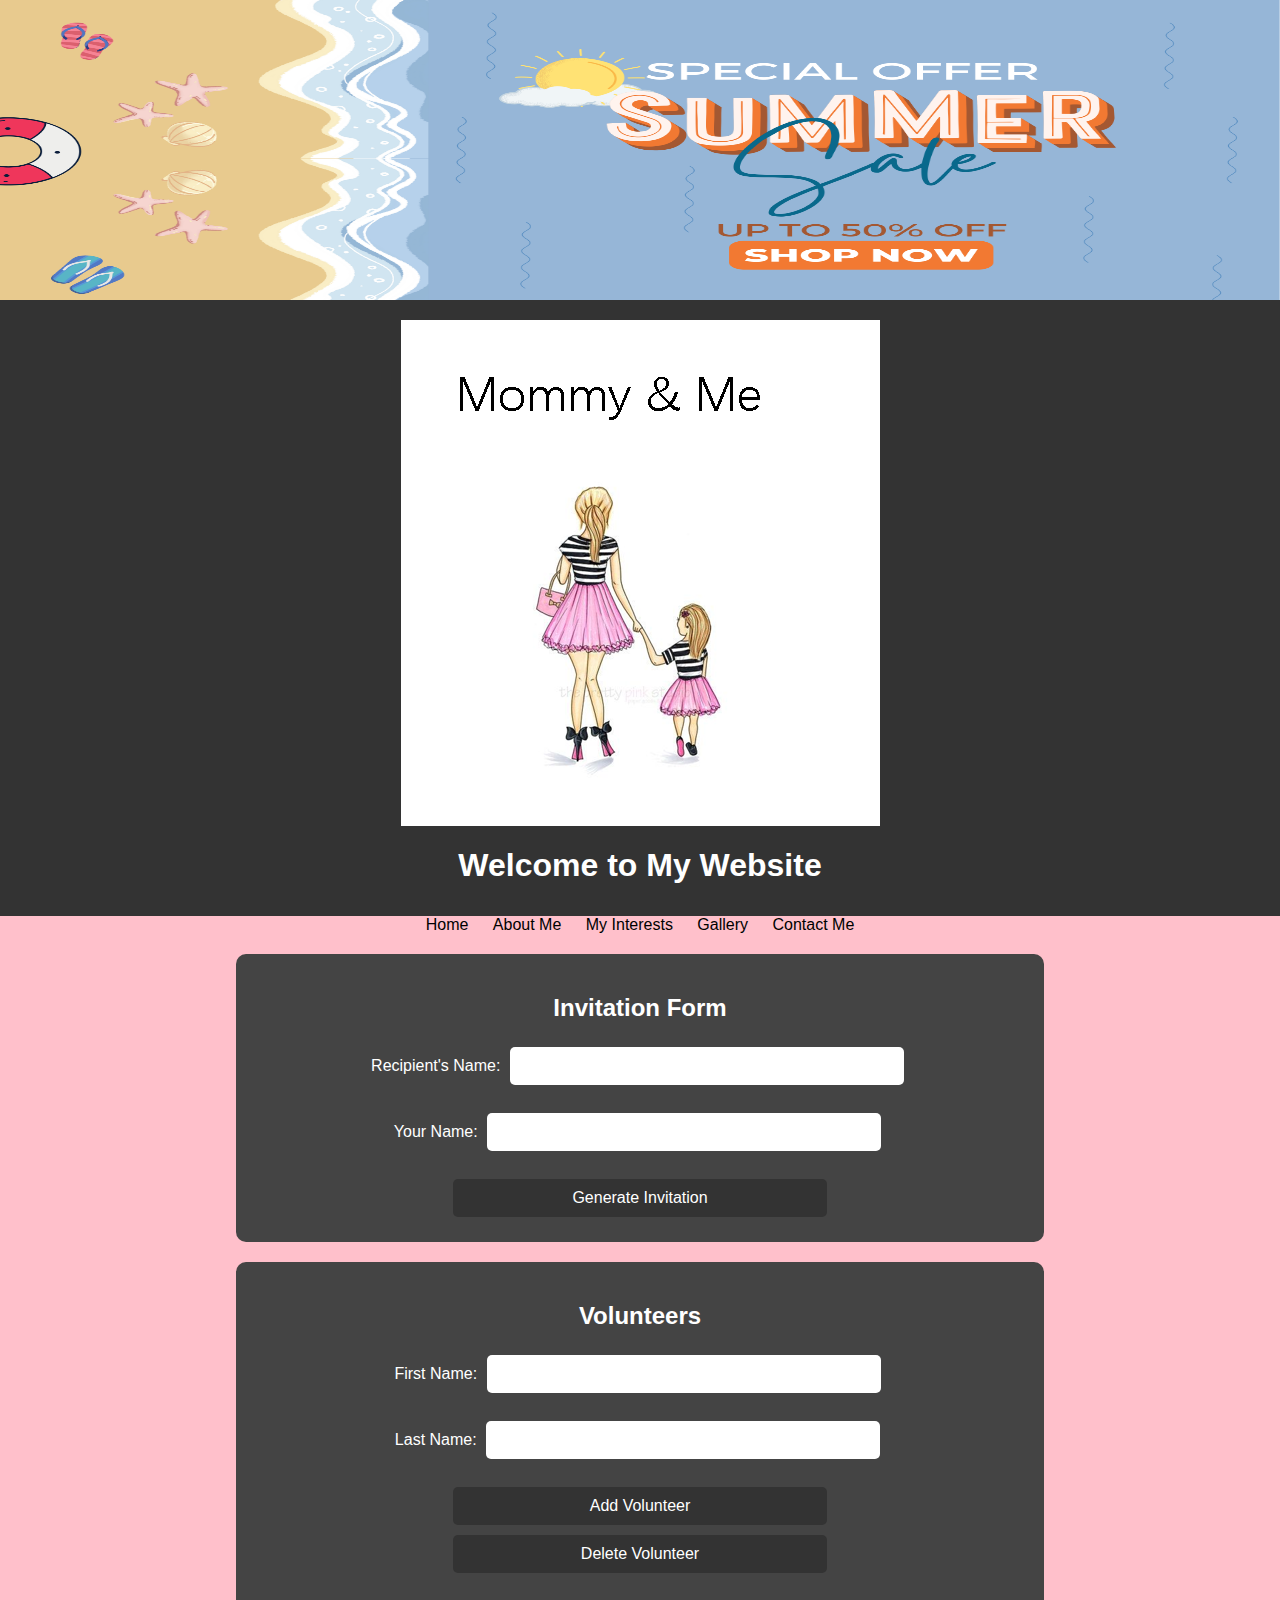
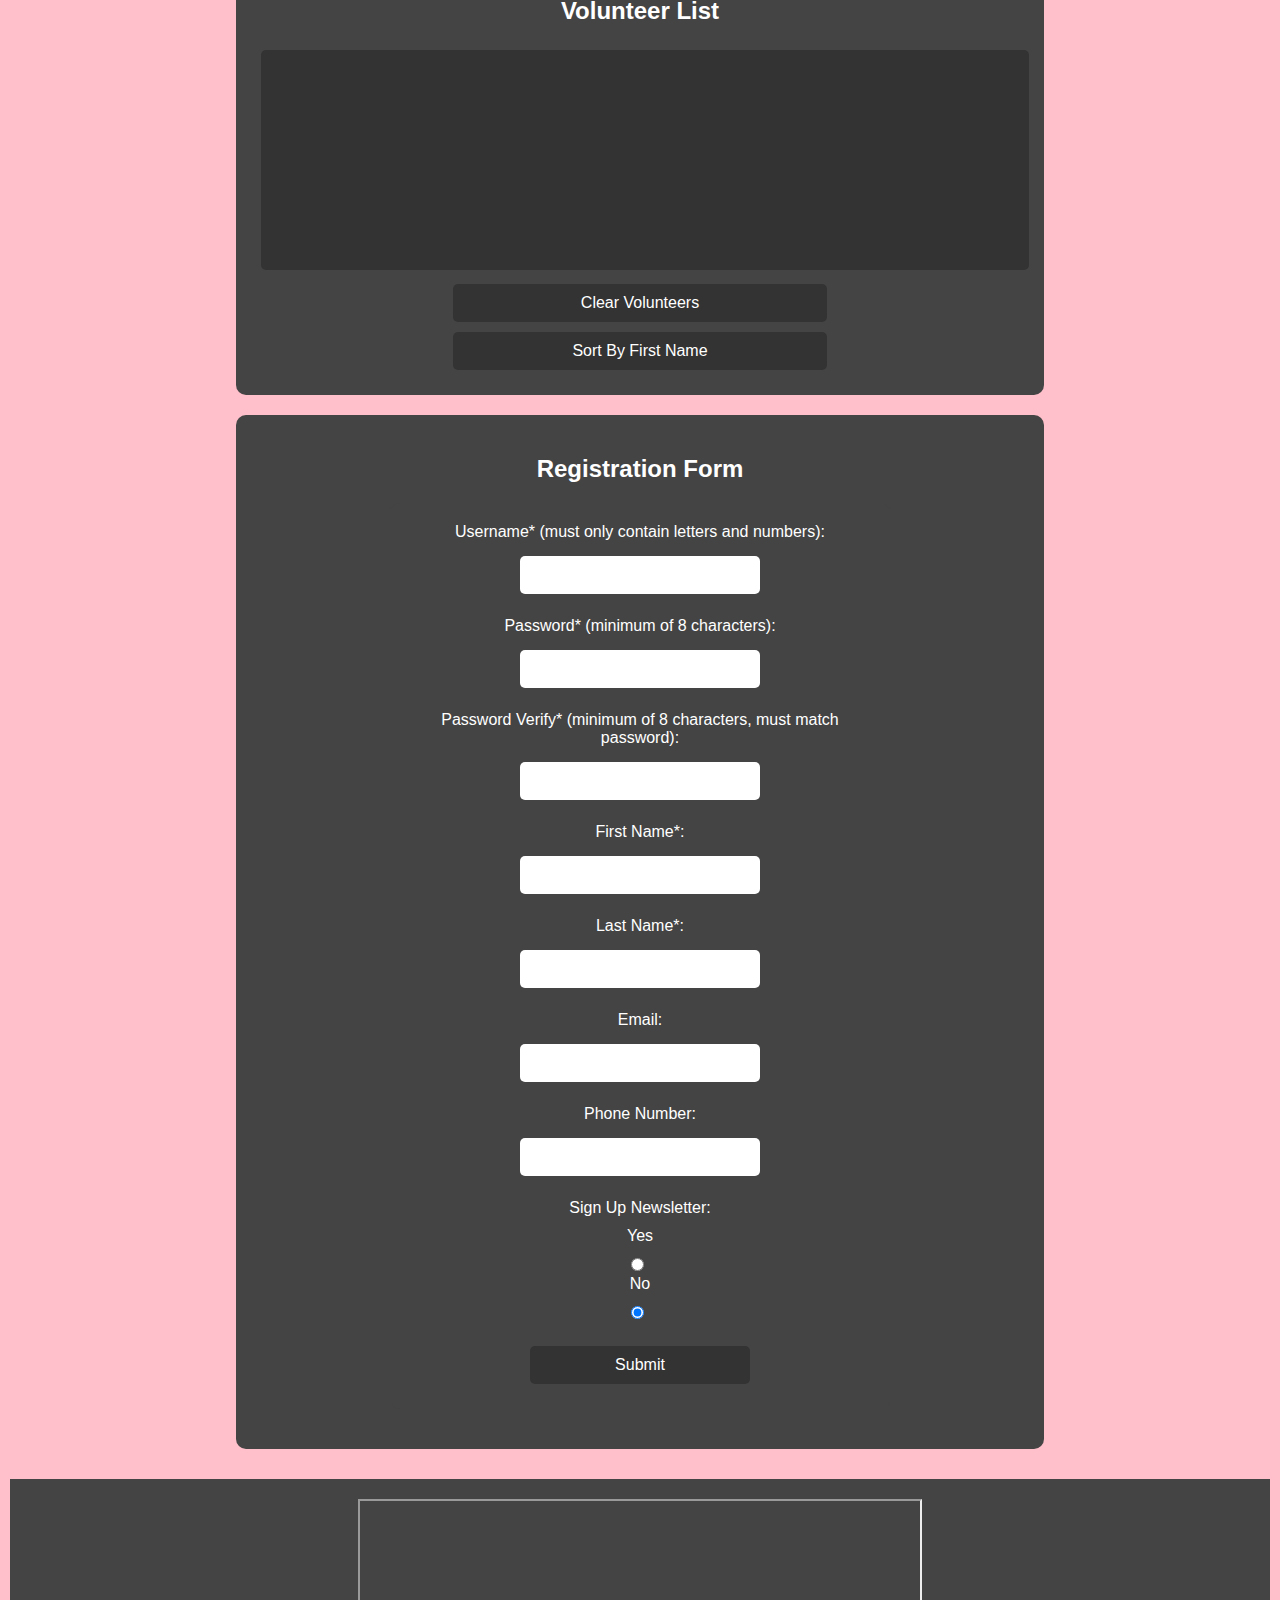
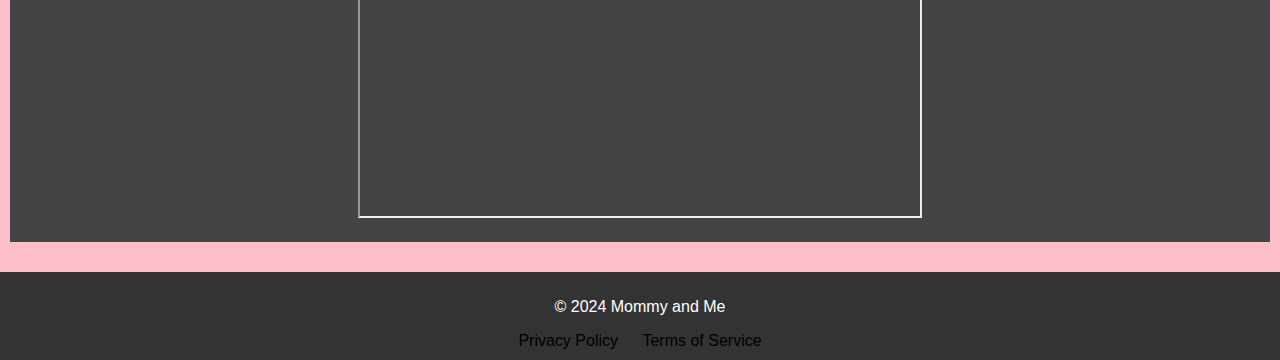
==== commit d6a299d3: "Update index.html" ====
--- a/index.html
+++ b/index.html
@@ -303,22 +303,22 @@
                 <span class="error-message" id="passwordVerifyError"></span>
                 <br><br>
                 
-                <label for="firstName">First Name* (text string):</label>
+                <label for="firstName">First Name*:</label>
                 <input type="text" id="firstName" name="firstName" required>
                 <span class="error-message" id="firstNameError"></span>
                 <br><br>
                 
-                <label for="lastName">Last Name* (text string):</label>
+                <label for="lastName">Last Name*:</label>
                 <input type="text" id="lastName" name="lastName" required>
                 <span class="error-message" id="lastNameError"></span>
                 <br><br>
                 
-                <label for="email">Email (uses xxx@xxx.xxx format):</label>
+                <label for="email">Email:</label>
                 <input type="email" id="email" name="email">
                 <span class="error-message" id="emailError"></span>
                 <br><br>
                 
-                <label for="phoneNumber">Phone Number (uses (xxx) xxx-xxxx format):</label>
+                <label for="phoneNumber">Phone Number:</label>
                 <input type="tel" id="phoneNumber" name="phoneNumber">
                 <span class="error-message" id="phoneNumberError"></span>
                 <br><br>
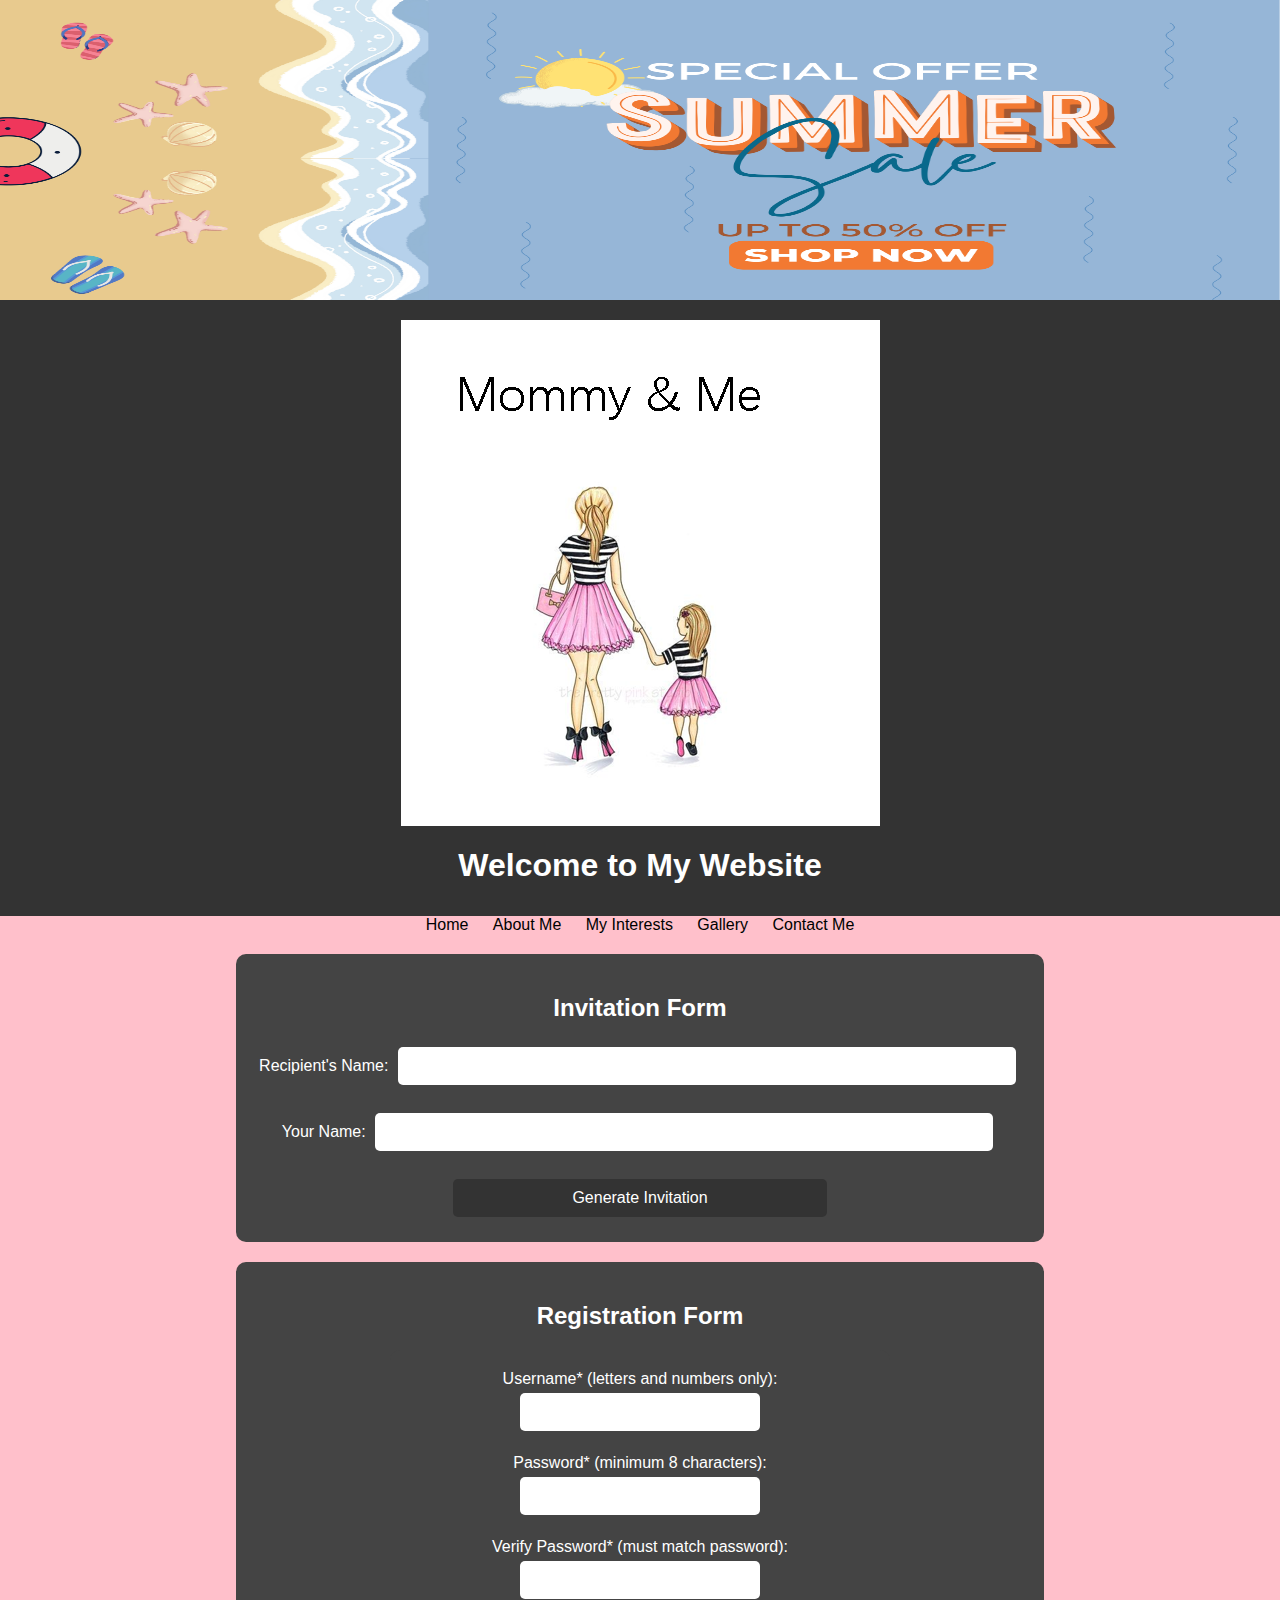
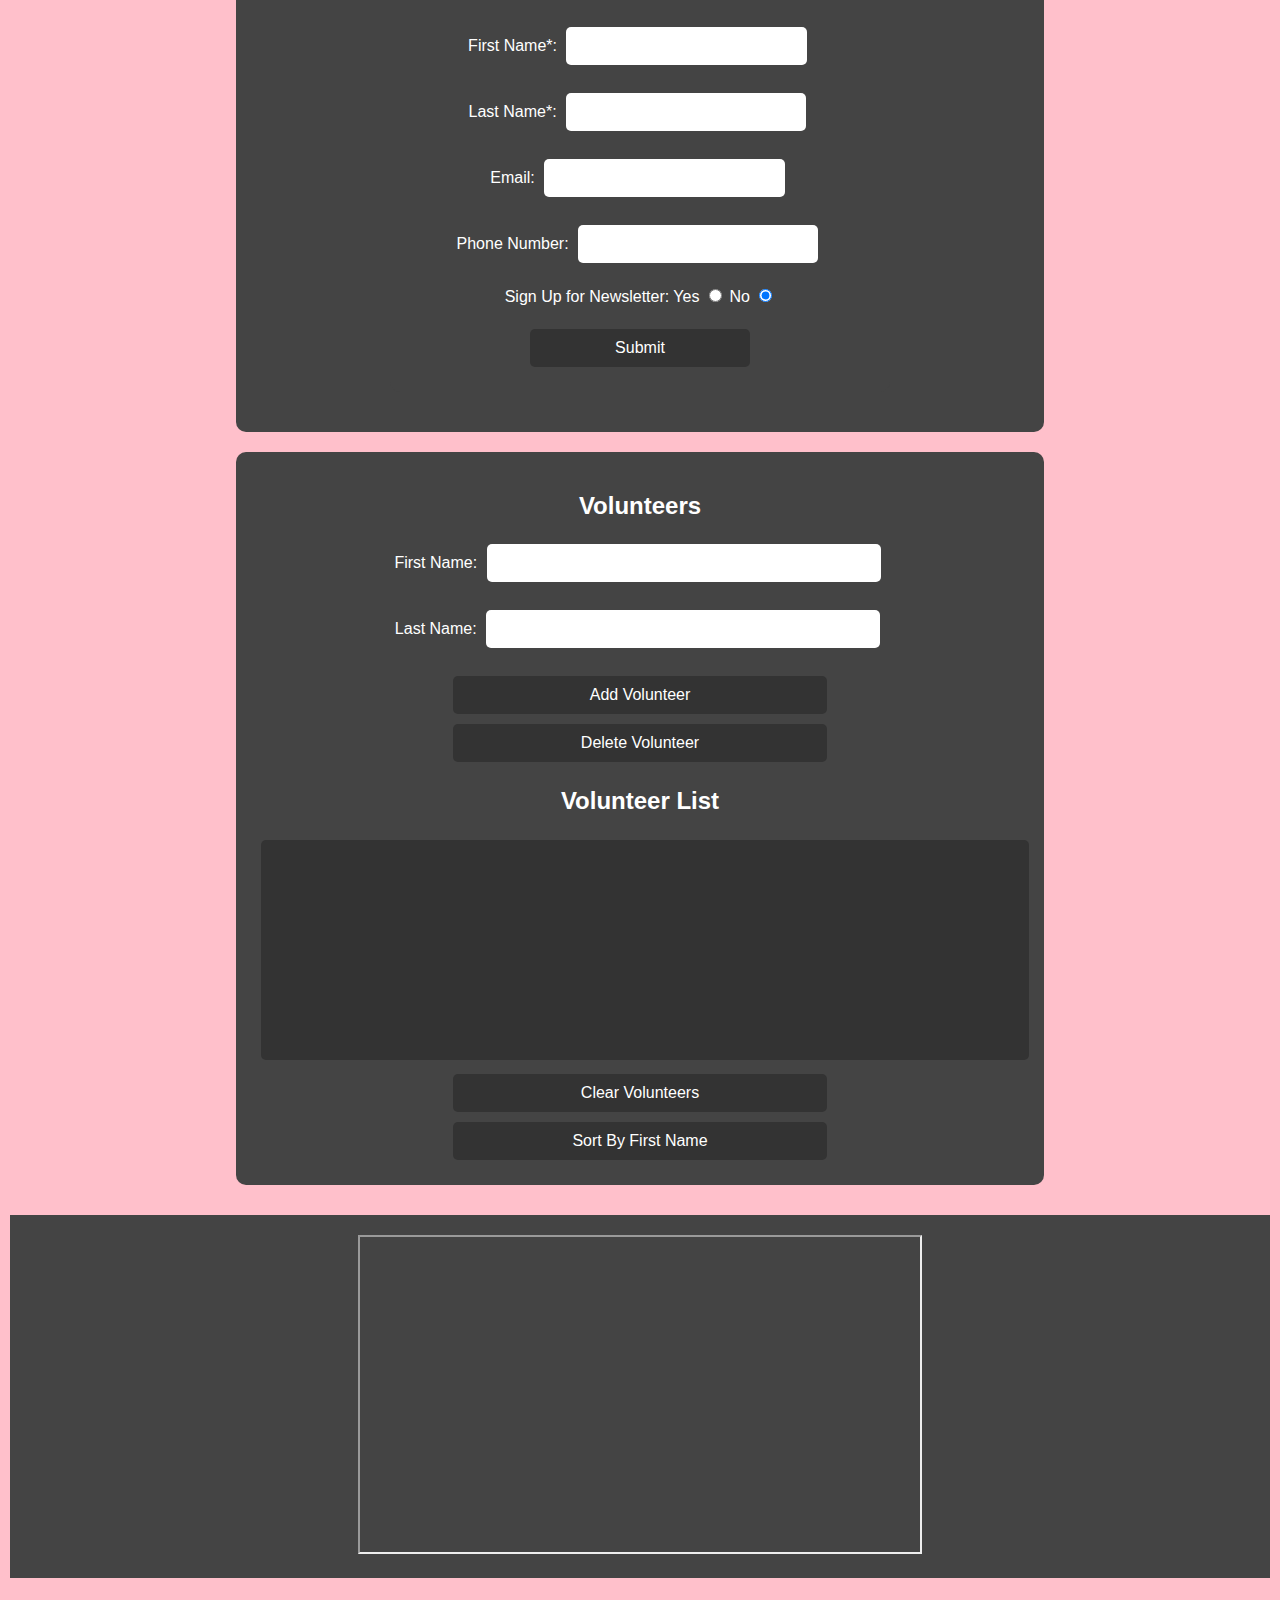
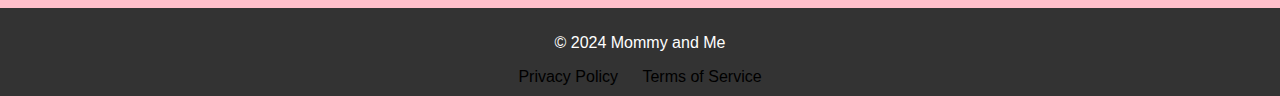
==== commit a6aa9935: "Update index.html" ====
--- a/index.html
+++ b/index.html
@@ -1,10 +1,9 @@
 <!--
 Author: Tierra Whitley
-Date: July 1, 2024
+Date: June 19, 2024
 File Name: index.html
 Description: This page consists of the index.
 -->
-
 
 <!DOCTYPE html>
 <html lang="en">
@@ -96,7 +95,7 @@
         }
 
         /* Style for form section */
-        #invitationForm {
+        #registrationSection {
             margin: 20px auto;
             width: 60%;
             background-color: #444;
@@ -105,19 +104,32 @@
         }
 
         /* Style for form input and submit button */
-        #invitationForm input[type=text], #invitationForm input[type=submit] {
+        #registrationForm input[type=text], 
+        #registrationForm input[type=password], 
+        #registrationForm input[type=email], 
+        #registrationForm input[type=tel],
+        #registrationForm input[type=submit] {
             width: calc(50% - 10px);
             padding: 10px;
             margin: 5px;
             border: none;
             border-radius: 5px;
             font-size: 16px;
-        }
-
-        #invitationForm input[type=submit] {
+            color: black; /* Ensuring text color is black */
+        }
+
+        #registrationForm input[type=submit] {
             background-color: #333;
             color: white;
             cursor: pointer;
+        }
+
+        /* Style for error messages */
+        .error-message {
+            color: red;
+            font-size: 14px;
+            margin-top: 5px;
+            display: none;
         }
 
         /* Style for invitation message section */
@@ -144,13 +156,15 @@
             border-radius: 10px;
         }
 
-        #volunteerForm input[type=text], #volunteerForm input[type=button] {
+        #volunteerForm input[type=text], 
+        #volunteerForm input[type=button] {
             width: calc(50% - 10px);
             padding: 10px;
             margin: 5px;
             border: none;
             border-radius: 5px;
             font-size: 16px;
+            color: black; /* Ensuring text color is black */
         }
 
         #volunteerForm input[type=button] {
@@ -170,53 +184,6 @@
             background-color: #333;
             color: white;
             resize: none;
-        }
-
-        /* Style for registration form */
-        #registrationForm {
-            margin: 20px auto;
-            width: 60%;
-            background-color: #444;
-            padding: 20px;
-            border-radius: 10px;
-        }
-
-        #registrationForm label {
-            display: block;
-            margin-bottom: 10px;
-        }
-
-        #registrationForm input[type=text], 
-        #registrationForm input[type=password], 
-        #registrationForm input[type=email], 
-        #registrationForm input[type=tel] {
-            width: calc(50% - 10px);
-            padding: 10px;
-            margin: 5px;
-            border: none;
-            border-radius: 5px;
-            font-size: 16px;
-            color: black; /* Ensure text color is black */
-        }
-
-        #registrationForm input[type=radio] {
-            margin-right: 10px;
-        }
-
-        #registrationForm input[type=submit] {
-            background-color: #333;
-            color: white;
-            cursor: pointer;
-        }
-
-        .error-message {
-            color: red;
-            font-size: 14px;
-            margin-top: 5px;
-        }
-
-        .hidden {
-            display: none;
         }
     </style>
 </head>
@@ -264,6 +231,56 @@
             <p><span id="hostNamePlaceholder"></span></p>
         </section>
         
+        <!-- Registration Form Section -->
+        <section id="registrationSection">
+            <h2>Registration Form</h2>
+            <form id="registrationForm">
+                <label for="username">Username* (letters and numbers only):</label>
+                <input type="text" id="username" name="username" pattern="[a-zA-Z0-9]+" required>
+                <span class="error-message" id="usernameError"></span>
+                <br><br>
+                
+                <label for="password">Password* (minimum 8 characters):</label>
+                <input type="password" id="password" name="password" minlength="8" required>
+                <span class="error-message" id="passwordError"></span>
+                <br><br>
+                
+                <label for="passwordVerify">Verify Password* (must match password):</label>
+                <input type="password" id="passwordVerify" name="passwordVerify" minlength="8" required>
+                <span class="error-message" id="passwordVerifyError"></span>
+                <br><br>
+                
+                <label for="firstName">First Name*:</label>
+                <input type="text" id="firstName" name="firstName" required>
+                <span class="error-message" id="firstNameError"></span>
+                <br><br>
+                
+                <label for="lastName">Last Name*:</label>
+                <input type="text" id="lastName" name="lastName" required>
+                <span class="error-message" id="lastNameError"></span>
+                <br><br>
+                
+                <label for="email">Email:</label>
+                <input type="email" id="email" name="email">
+                <span class="error-message" id="emailError"></span>
+                <br><br>
+                
+                <label for="phoneNumber">Phone Number:</label>
+                <input type="tel" id="phoneNumber" name="phoneNumber" pattern="\(\d{3}\) \d{3}-\d{4}">
+                <span class="error-message" id="phoneNumberError"></span>
+                <br><br>
+                
+                <label>Sign Up for Newsletter:</label>
+                <label for="newsletterYes">Yes</label>
+                <input type="radio" id="newsletterYes" name="newsletter" value="yes">
+                <label for="newsletterNo">No</label>
+                <input type="radio" id="newsletterNo" name="newsletter" value="no" checked>
+                <br><br>
+                
+                <input type="submit" value="Submit">
+            </form>
+        </section>
+
         <!-- Volunteer Form Section -->
         <section id="volunteerForm">
             <h2>Volunteers</h2>
@@ -282,56 +299,6 @@
             <br>
             <input type="button" id="clear_button" value="Clear Volunteers">
             <input type="button" id="sort_button" value="Sort By First Name">
-        </section>
-
-        <!-- Registration Form Section -->
-        <section id="registrationForm">
-            <h2>Registration Form</h2>
-            <form id="registrationForm">
-                <label for="username">Username* (must only contain letters and numbers):</label>
-                <input type="text" id="username" name="username" required>
-                <span class="error-message" id="usernameError"></span>
-                <br><br>
-                
-                <label for="password">Password* (minimum of 8 characters):</label>
-                <input type="password" id="password" name="password" required>
-                <span class="error-message" id="passwordError"></span>
-                <br><br>
-                
-                <label for="passwordVerify">Password Verify* (minimum of 8 characters, must match password):</label>
-                <input type="password" id="passwordVerify" name="passwordVerify" required>
-                <span class="error-message" id="passwordVerifyError"></span>
-                <br><br>
-                
-                <label for="firstName">First Name*:</label>
-                <input type="text" id="firstName" name="firstName" required>
-                <span class="error-message" id="firstNameError"></span>
-                <br><br>
-                
-                <label for="lastName">Last Name*:</label>
-                <input type="text" id="lastName" name="lastName" required>
-                <span class="error-message" id="lastNameError"></span>
-                <br><br>
-                
-                <label for="email">Email:</label>
-                <input type="email" id="email" name="email">
-                <span class="error-message" id="emailError"></span>
-                <br><br>
-                
-                <label for="phoneNumber">Phone Number:</label>
-                <input type="tel" id="phoneNumber" name="phoneNumber">
-                <span class="error-message" id="phoneNumberError"></span>
-                <br><br>
-                
-                <label>Sign Up Newsletter:</label>
-                <label for="newsletterYes">Yes</label>
-                <input type="radio" id="newsletterYes" name="newsletter" value="yes">
-                <label for="newsletterNo">No</label>
-                <input type="radio" id="newsletterNo" name="newsletter" value="no" checked>
-                <br><br>
-                
-                <input type="submit" value="Submit">
-            </form>
         </section>
         
         <!-- Video Section -->
@@ -373,6 +340,116 @@
             document.getElementById('inviteForm').reset();
         });
 
+        // JavaScript for registration form validation
+        document.getElementById('registrationForm').addEventListener('submit', function(event) {
+            var isValid = true;
+
+            // Reset error messages
+            var errorMessages = document.querySelectorAll('.error-message');
+            errorMessages.forEach(function(element) {
+                element.style.display = 'none';
+            });
+
+            // Validation for username (letters and numbers only)
+            var usernameInput = document.getElementById('username');
+            var usernameValue = usernameInput.value.trim();
+            var usernameError = document.getElementById('usernameError');
+            var usernamePattern = /^[a-zA-Z0-9]+$/;
+
+            if (!usernameValue.match(usernamePattern)) {
+                usernameError.textContent = 'Username must only contain letters and numbers.';
+                usernameError.style.display = 'block';
+                isValid = false;
+                usernameInput.focus();
+            }
+
+            // Validation for password (minimum 8 characters)
+            var passwordInput = document.getElementById('password');
+            var passwordValue = passwordInput.value;
+
+            if (passwordValue.length < 8) {
+                document.getElementById('passwordError').textContent = 'Password must be at least 8 characters.';
+                document.getElementById('passwordError').style.display = 'block';
+                isValid = false;
+                if (isValid) {
+                    document.getElementById('password').focus();
+                }
+            }
+
+            // Validation for password verification (must match password)
+            var passwordVerifyInput = document.getElementById('passwordVerify');
+            var passwordVerifyValue = passwordVerifyInput.value;
+
+            if (passwordVerifyValue !== passwordValue) {
+                document.getElementById('passwordVerifyError').textContent = 'Passwords must match.';
+                document.getElementById('passwordVerifyError').style.display = 'block';
+                isValid = false;
+                if (isValid) {
+                    document.getElementById('passwordVerify').focus();
+                }
+            }
+
+            // Validation for first name (text string)
+            var firstNameInput = document.getElementById('firstName');
+            var firstNameValue = firstNameInput.value.trim();
+
+            if (firstNameValue === '') {
+                document.getElementById('firstNameError').textContent = 'First Name is required.';
+                document.getElementById('firstNameError').style.display = 'block';
+                isValid = false;
+                if (isValid) {
+                    document.getElementById('firstName').focus();
+                }
+            }
+
+            // Validation for last name (text string)
+            var lastNameInput = document.getElementById('lastName');
+            var lastNameValue = lastNameInput.value.trim();
+
+            if (lastNameValue === '') {
+                document.getElementById('lastNameError').textContent = 'Last Name is required.';
+                document.getElementById('lastNameError').style.display = 'block';
+                isValid = false;
+                if (isValid) {
+                    document.getElementById('lastName').focus();
+                }
+            }
+
+            // Validation for email (xxx@xxx.xxx format)
+            var emailInput = document.getElementById('email');
+            var emailValue = emailInput.value.trim();
+            var emailPattern = /^[^\s@]+@[^\s@]+\.[^\s@]+$/;
+
+            if (emailValue !== '' && !emailValue.match(emailPattern)) {
+                document.getElementById('emailError').textContent = 'Invalid email format.';
+                document.getElementById('emailError').style.display = 'block';
+                isValid = false;
+                if (isValid) {
+                    document.getElementById('email').focus();
+                }
+            }
+
+            // Validation for phone number ((xxx) xxx-xxxx format)
+            var phoneNumberInput = document.getElementById('phoneNumber');
+            var phoneNumberValue = phoneNumberInput.value.trim();
+            var phoneNumberPattern = /^\(\d{3}\) \d{3}-\d{4}$/;
+
+            if (phoneNumberValue !== '' && !phoneNumberValue.match(phoneNumberPattern)) {
+                document.getElementById('phoneNumberError').textContent = 'Invalid phone number format.';
+                document.getElementById('phoneNumberError').style.display = 'block';
+                isValid = false;
+                if (isValid) {
+                    document.getElementById('phoneNumber').focus();
+                }
+            }
+
+            // Default focus to first erroneous input field
+            if (!isValid) {
+                event.preventDefault(); // Prevent form submission
+                usernameInput.focus(); // Set focus to the first erroneous field
+            }
+        });
+        
         // JavaScript for cycling banner images
         var bannerIndex = 0;
         var banners = document.querySelectorAll('#banner img');
@@ -386,112 +463,6 @@
         }
 
         setInterval(cycleBanners, 5000); // Change image every 5 seconds
-
-        // JavaScript for form validation
-        document.getElementById('registrationForm').addEventListener('submit', function(event) {
-            event.preventDefault(); // Prevent form submission
-
-            // Reset error messages
-            var errorMessages = document.querySelectorAll('.error-message');
-            errorMessages.forEach(function(element) {
-                element.textContent = '';
-            });
-
-            // Get form values
-            var username = document.getElementById('username').value.trim();
-            var password = document.getElementById('password').value.trim();
-            var passwordVerify = document.getElementById('passwordVerify').value.trim();
-            var firstName = document.getElementById('firstName').value.trim();
-            var lastName = document.getElementById('lastName').value.trim();
-            var email = document.getElementById('email').value.trim();
-            var phoneNumber = document.getElementById('phoneNumber').value.trim();
-
-            // Regular expressions for validation
-            var usernameRegex = /^[a-zA-Z0-9]+$/;
-            var passwordRegex = /.{8,}/;
-            var nameRegex = /^[a-zA-Z]+$/;
-            var emailRegex = /^[^\s@]+@[^\s@]+\.[^\s@]+$/;
-            var phoneRegex = /^\(\d{3}\) \d{3}-\d{4}$/;
-
-            // Validation flags
-            var isValid = true;
-
-            // Validate Username
-            if (!username) {
-                document.getElementById('usernameError').textContent = 'Username is required.';
-                isValid = false;
-            } else if (!usernameRegex.test(username)) {
-                document.getElementById('usernameError').textContent = 'Username must contain only letters and numbers.';
-                isValid = false;
-            }
-
-            // Validate Password
-            if (!password) {
-                document.getElementById('passwordError').textContent = 'Password is required.';
-                isValid = false;
-            } else if (!passwordRegex.test(password)) {
-                document.getElementById('passwordError').textContent = 'Password must be at least 8 characters long.';
-                isValid = false;
-            }
-
-            // Validate Password Verify
-            if (!passwordVerify) {
-                document.getElementById('passwordVerifyError').textContent = 'Please verify your password.';
-                isValid = false;
-            } else if (!passwordRegex.test(passwordVerify)) {
-                document.getElementById('passwordVerifyError').textContent = 'Password must be at least 8 characters long.';
-                isValid = false;
-            } else if (password !== passwordVerify) {
-                document.getElementById('passwordVerifyError').textContent = 'Passwords do not match.';
-                isValid = false;
-            }
-
-            // Validate First Name
-            if (!firstName) {
-                document.getElementById('firstNameError').textContent = 'First Name is required.';
-                isValid = false;
-            } else if (!nameRegex.test(firstName)) {
-                document.getElementById('firstNameError').textContent = 'First Name must contain only letters.';
-                isValid = false;
-            }
-
-            // Validate Last Name
-            if (!lastName) {
-                document.getElementById('lastNameError').textContent = 'Last Name is required.';
-                isValid = false;
-            } else if (!nameRegex.test(lastName)) {
-                document.getElementById('lastNameError').textContent = 'Last Name must contain only letters.';
-                isValid = false;
-            }
-
-            // Validate Email
-            if (email && !emailRegex.test(email)) {
-                document.getElementById('emailError').textContent = 'Invalid email format.';
-                isValid = false;
-            }
-
-            // Validate Phone Number
-            if (phoneNumber && !phoneRegex.test(phoneNumber)) {
-                document.getElementById('phoneNumberError').textContent = 'Invalid phone number format. Use (xxx) xxx-xxxx.';
-                isValid = false;
-            }
-
-            // If form is valid, proceed with submission
-            if (isValid) {
-                // Submit the form or perform further actions
-                alert('Form submitted successfully!');
-                document.getElementById('registrationForm').reset(); // Optionally, reset the form after submission
-            } else {
-                // Focus on the first field with an error message
-                var errorInputs = document.querySelectorAll('.error-message');
-                for (var i = 0; i < errorInputs.length; i++) {
-                    if (errorInputs[i].textContent !== '') {
-                        errorInputs[i].previousElementSibling.focus(); // Focus on the input field with an error message
-                        break;
-                    }
-                }
-            }
-        });
     </script>
 </body>
 </html>
